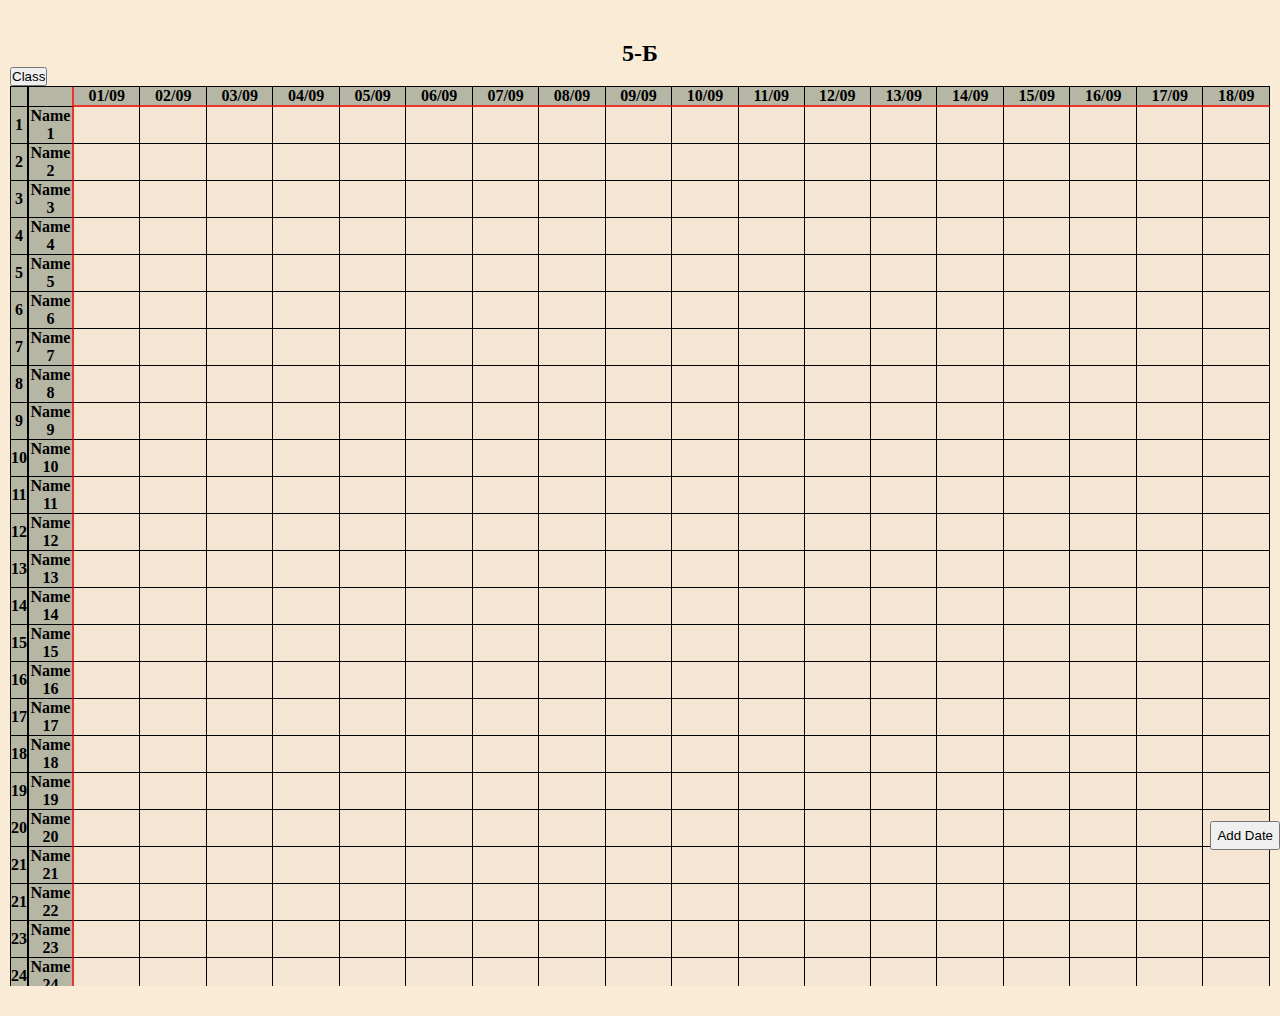
==== 5b.html @ a5d61a99 "Basis ver.01 - different page" ====
<!DOCTYPE html>
<html lang="en">

<head>
  <meta charset="UTF-8">
  <meta name="viewport" content="width=device-width, initial-scale=1.0">
  <title>Workbook</title>
  <link rel="stylesheet" href="css/style.css">
</head>

<body>
  <h2>5-Б</h2>
  <button type="button" onclick="myFunction()">Class</button>
  <div id="hide" class="box">
    <a href="index.html">5-А</a>
    <a href="5b.html">5-Б</a>
    <a href="5v.html">5-В</a>
    <a href="5g.html">5-Г</a>
    <button type="button" onclick="myFunctionhide()"></button>
  </div>

  <main class="main">
    <table class="main__table">
      <tr>
        <th class="number-order"></th>
        <th class="name-surname"></th>
        <th class="date">01/09</th>
        <th class="date">02/09</th>
        <th class="date">03/09</th>
        <th class="date">04/09</th>
        <th class="date">05/09</th>
        <th class="date">06/09</th>
        <th class="date">07/09</th>
        <th class="date">08/09</th>
        <th class="date">09/09</th>
        <th class="date">10/09</th>
        <th class="date">11/09</th>
        <th class="date">12/09</th>
        <th class="date">13/09</th>
        <th class="date">14/09</th>
        <th class="date">15/09</th>
        <th class="date">16/09</th>
        <th class="date">17/09</th>
        <th class="date">18/09</th>
      </tr>
      <tr>
        <th class="number-order">1</th>
        <th class="name-surname">Name 1</th>
        <td><input class="grading" type="text"></td>
        <td><input class="grading" type="text"></td>
        <td><input class="grading" type="text"></td>
        <td><input class="grading" type="text"></td>
        <td><input class="grading" type="text"></td>
        <td><input class="grading" type="text"></td>
        <td><input class="grading" type="text"></td>
        <td><input class="grading" type="text"></td>
        <td><input class="grading" type="text"></td>
        <td><input class="grading" type="text"></td>
        <td><input class="grading" type="text"></td>
        <td><input class="grading" type="text"></td>
        <td><input class="grading" type="text"></td>
        <td><input class="grading" type="text"></td>
        <td><input class="grading" type="text"></td>
        <td><input class="grading" type="text"></td>
        <td><input class="grading" type="text"></td>
        <td><input class="grading" type="text"></td>
      </tr>
      <tr>
        <th class="number-order">2</th>
        <th class="name-surname">Name 2</th>
        <td><input class="grading" type="text"></td>
        <td><input class="grading" type="text"></td>
        <td><input class="grading" type="text"></td>
        <td><input class="grading" type="text"></td>
        <td><input class="grading" type="text"></td>
        <td><input class="grading" type="text"></td>
        <td><input class="grading" type="text"></td>
        <td><input class="grading" type="text"></td>
        <td><input class="grading" type="text"></td>
        <td><input class="grading" type="text"></td>
        <td><input class="grading" type="text"></td>
        <td><input class="grading" type="text"></td>
        <td><input class="grading" type="text"></td>
        <td><input class="grading" type="text"></td>
        <td><input class="grading" type="text"></td>
        <td><input class="grading" type="text"></td>
        <td><input class="grading" type="text"></td>
        <td><input class="grading" type="text"></td>
      </tr>
      <tr>
        <th class="number-order">3</th>
        <th class="name-surname">Name 3</th>
        <td><input class="grading" type="text"></td>
        <td><input class="grading" type="text"></td>
        <td><input class="grading" type="text"></td>
        <td><input class="grading" type="text"></td>
        <td><input class="grading" type="text"></td>
        <td><input class="grading" type="text"></td>
        <td><input class="grading" type="text"></td>
        <td><input class="grading" type="text"></td>
        <td><input class="grading" type="text"></td>
        <td><input class="grading" type="text"></td>
        <td><input class="grading" type="text"></td>
        <td><input class="grading" type="text"></td>
        <td><input class="grading" type="text"></td>
        <td><input class="grading" type="text"></td>
        <td><input class="grading" type="text"></td>
        <td><input class="grading" type="text"></td>
        <td><input class="grading" type="text"></td>
        <td><input class="grading" type="text"></td>
      </tr>
      <tr>
        <th class="number-order">4</th>
        <th class="name-surname">Name 4</th>
        <td><input class="grading" type="text"></td>
        <td><input class="grading" type="text"></td>
        <td><input class="grading" type="text"></td>
        <td><input class="grading" type="text"></td>
        <td><input class="grading" type="text"></td>
        <td><input class="grading" type="text"></td>
        <td><input class="grading" type="text"></td>
        <td><input class="grading" type="text"></td>
        <td><input class="grading" type="text"></td>
        <td><input class="grading" type="text"></td>
        <td><input class="grading" type="text"></td>
        <td><input class="grading" type="text"></td>
        <td><input class="grading" type="text"></td>
        <td><input class="grading" type="text"></td>
        <td><input class="grading" type="text"></td>
        <td><input class="grading" type="text"></td>
        <td><input class="grading" type="text"></td>
        <td><input class="grading" type="text"></td>
      </tr>
      <tr>
        <th class="number-order">5</th>
        <th class="name-surname">Name 5</th>
        <td><input class="grading" type="text"></td>
        <td><input class="grading" type="text"></td>
        <td><input class="grading" type="text"></td>
        <td><input class="grading" type="text"></td>
        <td><input class="grading" type="text"></td>
        <td><input class="grading" type="text"></td>
        <td><input class="grading" type="text"></td>
        <td><input class="grading" type="text"></td>
        <td><input class="grading" type="text"></td>
        <td><input class="grading" type="text"></td>
        <td><input class="grading" type="text"></td>
        <td><input class="grading" type="text"></td>
        <td><input class="grading" type="text"></td>
        <td><input class="grading" type="text"></td>
        <td><input class="grading" type="text"></td>
        <td><input class="grading" type="text"></td>
        <td><input class="grading" type="text"></td>
        <td><input class="grading" type="text"></td>
      </tr>
      <tr>
        <th class="number-order">6</th>
        <th class="name-surname">Name 6</th>
        <td><input class="grading" type="text"></td>
        <td><input class="grading" type="text"></td>
        <td><input class="grading" type="text"></td>
        <td><input class="grading" type="text"></td>
        <td><input class="grading" type="text"></td>
        <td><input class="grading" type="text"></td>
        <td><input class="grading" type="text"></td>
        <td><input class="grading" type="text"></td>
        <td><input class="grading" type="text"></td>
        <td><input class="grading" type="text"></td>
        <td><input class="grading" type="text"></td>
        <td><input class="grading" type="text"></td>
        <td><input class="grading" type="text"></td>
        <td><input class="grading" type="text"></td>
        <td><input class="grading" type="text"></td>
        <td><input class="grading" type="text"></td>
        <td><input class="grading" type="text"></td>
        <td><input class="grading" type="text"></td>
      </tr>
      <tr>
        <th class="number-order">7</th>
        <th class="name-surname">Name 7</th>
        <td><input class="grading" type="text"></td>
        <td><input class="grading" type="text"></td>
        <td><input class="grading" type="text"></td>
        <td><input class="grading" type="text"></td>
        <td><input class="grading" type="text"></td>
        <td><input class="grading" type="text"></td>
        <td><input class="grading" type="text"></td>
        <td><input class="grading" type="text"></td>
        <td><input class="grading" type="text"></td>
        <td><input class="grading" type="text"></td>
        <td><input class="grading" type="text"></td>
        <td><input class="grading" type="text"></td>
        <td><input class="grading" type="text"></td>
        <td><input class="grading" type="text"></td>
        <td><input class="grading" type="text"></td>
        <td><input class="grading" type="text"></td>
        <td><input class="grading" type="text"></td>
        <td><input class="grading" type="text"></td>
      </tr>
      <tr>
        <th class="number-order">8</th>
        <th class="name-surname">Name 8</th>
        <td><input class="grading" type="text"></td>
        <td><input class="grading" type="text"></td>
        <td><input class="grading" type="text"></td>
        <td><input class="grading" type="text"></td>
        <td><input class="grading" type="text"></td>
        <td><input class="grading" type="text"></td>
        <td><input class="grading" type="text"></td>
        <td><input class="grading" type="text"></td>
        <td><input class="grading" type="text"></td>
        <td><input class="grading" type="text"></td>
        <td><input class="grading" type="text"></td>
        <td><input class="grading" type="text"></td>
        <td><input class="grading" type="text"></td>
        <td><input class="grading" type="text"></td>
        <td><input class="grading" type="text"></td>
        <td><input class="grading" type="text"></td>
        <td><input class="grading" type="text"></td>
        <td><input class="grading" type="text"></td>
      </tr>
      <tr>
        <th class="number-order">9</th>
        <th class="name-surname">Name 9</th>
        <td><input class="grading" type="text"></td>
        <td><input class="grading" type="text"></td>
        <td><input class="grading" type="text"></td>
        <td><input class="grading" type="text"></td>
        <td><input class="grading" type="text"></td>
        <td><input class="grading" type="text"></td>
        <td><input class="grading" type="text"></td>
        <td><input class="grading" type="text"></td>
        <td><input class="grading" type="text"></td>
        <td><input class="grading" type="text"></td>
        <td><input class="grading" type="text"></td>
        <td><input class="grading" type="text"></td>
        <td><input class="grading" type="text"></td>
        <td><input class="grading" type="text"></td>
        <td><input class="grading" type="text"></td>
        <td><input class="grading" type="text"></td>
        <td><input class="grading" type="text"></td>
        <td><input class="grading" type="text"></td>
      </tr>
      <tr>
        <th class="number-order">10</th>
        <th class="name-surname">Name 10</th>
        <td><input class="grading" type="text"></td>
        <td><input class="grading" type="text"></td>
        <td><input class="grading" type="text"></td>
        <td><input class="grading" type="text"></td>
        <td><input class="grading" type="text"></td>
        <td><input class="grading" type="text"></td>
        <td><input class="grading" type="text"></td>
        <td><input class="grading" type="text"></td>
        <td><input class="grading" type="text"></td>
        <td><input class="grading" type="text"></td>
        <td><input class="grading" type="text"></td>
        <td><input class="grading" type="text"></td>
        <td><input class="grading" type="text"></td>
        <td><input class="grading" type="text"></td>
        <td><input class="grading" type="text"></td>
        <td><input class="grading" type="text"></td>
        <td><input class="grading" type="text"></td>
        <td><input class="grading" type="text"></td>
      </tr>
      <tr>
        <th class="number-order">11</th>
        <th class="name-surname">Name 11</th>
        <td><input class="grading" type="text"></td>
        <td><input class="grading" type="text"></td>
        <td><input class="grading" type="text"></td>
        <td><input class="grading" type="text"></td>
        <td><input class="grading" type="text"></td>
        <td><input class="grading" type="text"></td>
        <td><input class="grading" type="text"></td>
        <td><input class="grading" type="text"></td>
        <td><input class="grading" type="text"></td>
        <td><input class="grading" type="text"></td>
        <td><input class="grading" type="text"></td>
        <td><input class="grading" type="text"></td>
        <td><input class="grading" type="text"></td>
        <td><input class="grading" type="text"></td>
        <td><input class="grading" type="text"></td>
        <td><input class="grading" type="text"></td>
        <td><input class="grading" type="text"></td>
        <td><input class="grading" type="text"></td>
      </tr>
      <tr>
        <th class="number-order">12</th>
        <th class="name-surname">Name 12</th>
        <td><input class="grading" type="text"></td>
        <td><input class="grading" type="text"></td>
        <td><input class="grading" type="text"></td>
        <td><input class="grading" type="text"></td>
        <td><input class="grading" type="text"></td>
        <td><input class="grading" type="text"></td>
        <td><input class="grading" type="text"></td>
        <td><input class="grading" type="text"></td>
        <td><input class="grading" type="text"></td>
        <td><input class="grading" type="text"></td>
        <td><input class="grading" type="text"></td>
        <td><input class="grading" type="text"></td>
        <td><input class="grading" type="text"></td>
        <td><input class="grading" type="text"></td>
        <td><input class="grading" type="text"></td>
        <td><input class="grading" type="text"></td>
        <td><input class="grading" type="text"></td>
        <td><input class="grading" type="text"></td>
      </tr>
      <tr>
        <th class="number-order">13</th>
        <th class="name-surname">Name 13</th>
        <td><input class="grading" type="text"></td>
        <td><input class="grading" type="text"></td>
        <td><input class="grading" type="text"></td>
        <td><input class="grading" type="text"></td>
        <td><input class="grading" type="text"></td>
        <td><input class="grading" type="text"></td>
        <td><input class="grading" type="text"></td>
        <td><input class="grading" type="text"></td>
        <td><input class="grading" type="text"></td>
        <td><input class="grading" type="text"></td>
        <td><input class="grading" type="text"></td>
        <td><input class="grading" type="text"></td>
        <td><input class="grading" type="text"></td>
        <td><input class="grading" type="text"></td>
        <td><input class="grading" type="text"></td>
        <td><input class="grading" type="text"></td>
        <td><input class="grading" type="text"></td>
        <td><input class="grading" type="text"></td>
      </tr>
      <tr>
        <th class="number-order">14</th>
        <th class="name-surname">Name 14</th>
        <td><input class="grading" type="text"></td>
        <td><input class="grading" type="text"></td>
        <td><input class="grading" type="text"></td>
        <td><input class="grading" type="text"></td>
        <td><input class="grading" type="text"></td>
        <td><input class="grading" type="text"></td>
        <td><input class="grading" type="text"></td>
        <td><input class="grading" type="text"></td>
        <td><input class="grading" type="text"></td>
        <td><input class="grading" type="text"></td>
        <td><input class="grading" type="text"></td>
        <td><input class="grading" type="text"></td>
        <td><input class="grading" type="text"></td>
        <td><input class="grading" type="text"></td>
        <td><input class="grading" type="text"></td>
        <td><input class="grading" type="text"></td>
        <td><input class="grading" type="text"></td>
        <td><input class="grading" type="text"></td>
      </tr>
      <tr>
        <th class="number-order">15</th>
        <th class="name-surname">Name 15</th>
        <td><input class="grading" type="text"></td>
        <td><input class="grading" type="text"></td>
        <td><input class="grading" type="text"></td>
        <td><input class="grading" type="text"></td>
        <td><input class="grading" type="text"></td>
        <td><input class="grading" type="text"></td>
        <td><input class="grading" type="text"></td>
        <td><input class="grading" type="text"></td>
        <td><input class="grading" type="text"></td>
        <td><input class="grading" type="text"></td>
        <td><input class="grading" type="text"></td>
        <td><input class="grading" type="text"></td>
        <td><input class="grading" type="text"></td>
        <td><input class="grading" type="text"></td>
        <td><input class="grading" type="text"></td>
        <td><input class="grading" type="text"></td>
        <td><input class="grading" type="text"></td>
        <td><input class="grading" type="text"></td>
      </tr>
      <tr>
        <th class="number-order">16</th>
        <th class="name-surname">Name 16</th>
        <td><input class="grading" type="text"></td>
        <td><input class="grading" type="text"></td>
        <td><input class="grading" type="text"></td>
        <td><input class="grading" type="text"></td>
        <td><input class="grading" type="text"></td>
        <td><input class="grading" type="text"></td>
        <td><input class="grading" type="text"></td>
        <td><input class="grading" type="text"></td>
        <td><input class="grading" type="text"></td>
        <td><input class="grading" type="text"></td>
        <td><input class="grading" type="text"></td>
        <td><input class="grading" type="text"></td>
        <td><input class="grading" type="text"></td>
        <td><input class="grading" type="text"></td>
        <td><input class="grading" type="text"></td>
        <td><input class="grading" type="text"></td>
        <td><input class="grading" type="text"></td>
        <td><input class="grading" type="text"></td>
      </tr>
      <tr>
        <th class="number-order">17</th>
        <th class="name-surname">Name 17</th>
        <td><input class="grading" type="text"></td>
        <td><input class="grading" type="text"></td>
        <td><input class="grading" type="text"></td>
        <td><input class="grading" type="text"></td>
        <td><input class="grading" type="text"></td>
        <td><input class="grading" type="text"></td>
        <td><input class="grading" type="text"></td>
        <td><input class="grading" type="text"></td>
        <td><input class="grading" type="text"></td>
        <td><input class="grading" type="text"></td>
        <td><input class="grading" type="text"></td>
        <td><input class="grading" type="text"></td>
        <td><input class="grading" type="text"></td>
        <td><input class="grading" type="text"></td>
        <td><input class="grading" type="text"></td>
        <td><input class="grading" type="text"></td>
        <td><input class="grading" type="text"></td>
        <td><input class="grading" type="text"></td>
      </tr>
      <tr>
        <th class="number-order">18</th>
        <th class="name-surname">Name 18</th>
        <td><input class="grading" type="text"></td>
        <td><input class="grading" type="text"></td>
        <td><input class="grading" type="text"></td>
        <td><input class="grading" type="text"></td>
        <td><input class="grading" type="text"></td>
        <td><input class="grading" type="text"></td>
        <td><input class="grading" type="text"></td>
        <td><input class="grading" type="text"></td>
        <td><input class="grading" type="text"></td>
        <td><input class="grading" type="text"></td>
        <td><input class="grading" type="text"></td>
        <td><input class="grading" type="text"></td>
        <td><input class="grading" type="text"></td>
        <td><input class="grading" type="text"></td>
        <td><input class="grading" type="text"></td>
        <td><input class="grading" type="text"></td>
        <td><input class="grading" type="text"></td>
        <td><input class="grading" type="text"></td>
      </tr>
      <tr>
        <th class="number-order">19</th>
        <th class="name-surname">Name 19</th>
        <td><input class="grading" type="text"></td>
        <td><input class="grading" type="text"></td>
        <td><input class="grading" type="text"></td>
        <td><input class="grading" type="text"></td>
        <td><input class="grading" type="text"></td>
        <td><input class="grading" type="text"></td>
        <td><input class="grading" type="text"></td>
        <td><input class="grading" type="text"></td>
        <td><input class="grading" type="text"></td>
        <td><input class="grading" type="text"></td>
        <td><input class="grading" type="text"></td>
        <td><input class="grading" type="text"></td>
        <td><input class="grading" type="text"></td>
        <td><input class="grading" type="text"></td>
        <td><input class="grading" type="text"></td>
        <td><input class="grading" type="text"></td>
        <td><input class="grading" type="text"></td>
        <td><input class="grading" type="text"></td>
      </tr>
      <tr>
        <th class="number-order">20</th>
        <th class="name-surname">Name 20</th>
        <td><input class="grading" type="text"></td>
        <td><input class="grading" type="text"></td>
        <td><input class="grading" type="text"></td>
        <td><input class="grading" type="text"></td>
        <td><input class="grading" type="text"></td>
        <td><input class="grading" type="text"></td>
        <td><input class="grading" type="text"></td>
        <td><input class="grading" type="text"></td>
        <td><input class="grading" type="text"></td>
        <td><input class="grading" type="text"></td>
        <td><input class="grading" type="text"></td>
        <td><input class="grading" type="text"></td>
        <td><input class="grading" type="text"></td>
        <td><input class="grading" type="text"></td>
        <td><input class="grading" type="text"></td>
        <td><input class="grading" type="text"></td>
        <td><input class="grading" type="text"></td>
        <td><input class="grading" type="text"></td>
      </tr>
      <tr>
        <th class="number-order">21</th>
        <th class="name-surname">Name 21</th>
        <td><input class="grading" type="text"></td>
        <td><input class="grading" type="text"></td>
        <td><input class="grading" type="text"></td>
        <td><input class="grading" type="text"></td>
        <td><input class="grading" type="text"></td>
        <td><input class="grading" type="text"></td>
        <td><input class="grading" type="text"></td>
        <td><input class="grading" type="text"></td>
        <td><input class="grading" type="text"></td>
        <td><input class="grading" type="text"></td>
        <td><input class="grading" type="text"></td>
        <td><input class="grading" type="text"></td>
        <td><input class="grading" type="text"></td>
        <td><input class="grading" type="text"></td>
        <td><input class="grading" type="text"></td>
        <td><input class="grading" type="text"></td>
        <td><input class="grading" type="text"></td>
        <td><input class="grading" type="text"></td>
      </tr>
      <tr>
        <th class="number-order">21</th>
        <th class="name-surname">Name 22</th>
        <td><input class="grading" type="text"></td>
        <td><input class="grading" type="text"></td>
        <td><input class="grading" type="text"></td>
        <td><input class="grading" type="text"></td>
        <td><input class="grading" type="text"></td>
        <td><input class="grading" type="text"></td>
        <td><input class="grading" type="text"></td>
        <td><input class="grading" type="text"></td>
        <td><input class="grading" type="text"></td>
        <td><input class="grading" type="text"></td>
        <td><input class="grading" type="text"></td>
        <td><input class="grading" type="text"></td>
        <td><input class="grading" type="text"></td>
        <td><input class="grading" type="text"></td>
        <td><input class="grading" type="text"></td>
        <td><input class="grading" type="text"></td>
        <td><input class="grading" type="text"></td>
        <td><input class="grading" type="text"></td>
      </tr>
      <tr>
        <th class="number-order">23</th>
        <th class="name-surname">Name 23</th>
        <td><input class="grading" type="text"></td>
        <td><input class="grading" type="text"></td>
        <td><input class="grading" type="text"></td>
        <td><input class="grading" type="text"></td>
        <td><input class="grading" type="text"></td>
        <td><input class="grading" type="text"></td>
        <td><input class="grading" type="text"></td>
        <td><input class="grading" type="text"></td>
        <td><input class="grading" type="text"></td>
        <td><input class="grading" type="text"></td>
        <td><input class="grading" type="text"></td>
        <td><input class="grading" type="text"></td>
        <td><input class="grading" type="text"></td>
        <td><input class="grading" type="text"></td>
        <td><input class="grading" type="text"></td>
        <td><input class="grading" type="text"></td>
        <td><input class="grading" type="text"></td>
        <td><input class="grading" type="text"></td>
      </tr>
      <tr>
        <th class="number-order">24</th>
        <th class="name-surname">Name 24</th>
        <td><input class="grading" type="text"></td>
        <td><input class="grading" type="text"></td>
        <td><input class="grading" type="text"></td>
        <td><input class="grading" type="text"></td>
        <td><input class="grading" type="text"></td>
        <td><input class="grading" type="text"></td>
        <td><input class="grading" type="text"></td>
        <td><input class="grading" type="text"></td>
        <td><input class="grading" type="text"></td>
        <td><input class="grading" type="text"></td>
        <td><input class="grading" type="text"></td>
        <td><input class="grading" type="text"></td>
        <td><input class="grading" type="text"></td>
        <td><input class="grading" type="text"></td>
        <td><input class="grading" type="text"></td>
        <td><input class="grading" type="text"></td>
        <td><input class="grading" type="text"></td>
        <td><input class="grading" type="text"></td>
      </tr>
      <tr>
        <th class="number-order">25</th>
        <th class="name-surname">Name 25</th>
        <td><input class="grading" type="text"></td>
        <td><input class="grading" type="text"></td>
        <td><input class="grading" type="text"></td>
        <td><input class="grading" type="text"></td>
        <td><input class="grading" type="text"></td>
        <td><input class="grading" type="text"></td>
        <td><input class="grading" type="text"></td>
        <td><input class="grading" type="text"></td>
        <td><input class="grading" type="text"></td>
        <td><input class="grading" type="text"></td>
        <td><input class="grading" type="text"></td>
        <td><input class="grading" type="text"></td>
        <td><input class="grading" type="text"></td>
        <td><input class="grading" type="text"></td>
        <td><input class="grading" type="text"></td>
        <td><input class="grading" type="text"></td>
        <td><input class="grading" type="text"></td>
        <td><input class="grading" type="text"></td>
      </tr>
      <tr>
        <th class="number-order">26</th>
        <th class="name-surname">Name 26</th>
        <td><input class="grading" type="text"></td>
        <td><input class="grading" type="text"></td>
        <td><input class="grading" type="text"></td>
        <td><input class="grading" type="text"></td>
        <td><input class="grading" type="text"></td>
        <td><input class="grading" type="text"></td>
        <td><input class="grading" type="text"></td>
        <td><input class="grading" type="text"></td>
        <td><input class="grading" type="text"></td>
        <td><input class="grading" type="text"></td>
        <td><input class="grading" type="text"></td>
        <td><input class="grading" type="text"></td>
        <td><input class="grading" type="text"></td>
        <td><input class="grading" type="text"></td>
        <td><input class="grading" type="text"></td>
        <td><input class="grading" type="text"></td>
        <td><input class="grading" type="text"></td>
        <td><input class="grading" type="text"></td>
      </tr>
      <tr>
        <th class="number-order">27</th>
        <th class="name-surname">Name 27</th>
        <td><input class="grading" type="text"></td>
        <td><input class="grading" type="text"></td>
        <td><input class="grading" type="text"></td>
        <td><input class="grading" type="text"></td>
        <td><input class="grading" type="text"></td>
        <td><input class="grading" type="text"></td>
        <td><input class="grading" type="text"></td>
        <td><input class="grading" type="text"></td>
        <td><input class="grading" type="text"></td>
        <td><input class="grading" type="text"></td>
        <td><input class="grading" type="text"></td>
        <td><input class="grading" type="text"></td>
        <td><input class="grading" type="text"></td>
        <td><input class="grading" type="text"></td>
        <td><input class="grading" type="text"></td>
        <td><input class="grading" type="text"></td>
        <td><input class="grading" type="text"></td>
        <td><input class="grading" type="text"></td>
      </tr>
      <tr>
        <th class="number-order">28</th>
        <th class="name-surname">Name 28</th>
        <td><input class="grading" type="text"></td>
        <td><input class="grading" type="text"></td>
        <td><input class="grading" type="text"></td>
        <td><input class="grading" type="text"></td>
        <td><input class="grading" type="text"></td>
        <td><input class="grading" type="text"></td>
        <td><input class="grading" type="text"></td>
        <td><input class="grading" type="text"></td>
        <td><input class="grading" type="text"></td>
        <td><input class="grading" type="text"></td>
        <td><input class="grading" type="text"></td>
        <td><input class="grading" type="text"></td>
        <td><input class="grading" type="text"></td>
        <td><input class="grading" type="text"></td>
        <td><input class="grading" type="text"></td>
        <td><input class="grading" type="text"></td>
        <td><input class="grading" type="text"></td>
        <td><input class="grading" type="text"></td>
      </tr>
      <tr>
        <th class="number-order">29</th>
        <th class="name-surname">Name 29</th>
        <td><input class="grading" type="text"></td>
        <td><input class="grading" type="text"></td>
        <td><input class="grading" type="text"></td>
        <td><input class="grading" type="text"></td>
        <td><input class="grading" type="text"></td>
        <td><input class="grading" type="text"></td>
        <td><input class="grading" type="text"></td>
        <td><input class="grading" type="text"></td>
        <td><input class="grading" type="text"></td>
        <td><input class="grading" type="text"></td>
        <td><input class="grading" type="text"></td>
        <td><input class="grading" type="text"></td>
        <td><input class="grading" type="text"></td>
        <td><input class="grading" type="text"></td>
        <td><input class="grading" type="text"></td>
        <td><input class="grading" type="text"></td>
        <td><input class="grading" type="text"></td>
        <td><input class="grading" type="text"></td>
      </tr>
      <tr>
        <th class="number-order">30</th>
        <th class="name-surname">Name 30</th>
        <td><input class="grading" type="text"></td>
        <td><input class="grading" type="text"></td>
        <td><input class="grading" type="text"></td>
        <td><input class="grading" type="text"></td>
        <td><input class="grading" type="text"></td>
        <td><input class="grading" type="text"></td>
        <td><input class="grading" type="text"></td>
        <td><input class="grading" type="text"></td>
        <td><input class="grading" type="text"></td>
        <td><input class="grading" type="text"></td>
        <td><input class="grading" type="text"></td>
        <td><input class="grading" type="text"></td>
        <td><input class="grading" type="text"></td>
        <td><input class="grading" type="text"></td>
        <td><input class="grading" type="text"></td>
        <td><input class="grading" type="text"></td>
        <td><input class="grading" type="text"></td>
        <td><input class="grading" type="text"></td>
      </tr>
    </table>
    <button id="addDateBtn">Add Date</button>
  </main>
  <script src="script.js"></script>



</body>

</html>
---- css/style.css ----
* {
  padding: 0;
  margin: 0;
  box-sizing: border-box;
  /* Задає позицію маркерів списку */
  

  /* Прибирає стилі посилань */
  /* Прибирає стилі списків */
  list-style-type: none;
  
}  
a:link {
  text-decoration: none;
  color: inherit;
}

/* ! Different border colors 
.ad-container {
  width: 75%;
  position: relative;
}
.ad-text {
  border: 10px solid rgb(0, 172, 43);
 text-align: center;
 
  padding: 20px 30px;
  border-radius: 10px;
}
.top-border {
  width: 50%;
  position: absolute;
  top: 0;
  right: 0;
  border: 5px solid red;
  border-width: 5px 1px;
  border-top-right-radius: 10px;
}
.bottom-border {
  width: 50%;
  position: absolute;
  bottom: 0;
  left: 0;
  border: 5px solid red;
  border-width: 5px 1px;
  border-bottom-left-radius: 10px;
}
*/


/* ! Responsive Table 
main {
  background-color: rgba(127, 255, 212, 0.336);
  min-height: 100vh;
  padding: 30px;
}
.page-title {
  margin-bottom: 30px;
  text-align: center;
}
.page__container {
  overflow-x: auto;
}
.page__table {
  border-collapse: separate;
  border-spacing: 0;
  table-layout: fixed;
  width: 100%;
  border: 1px solid #000;
  border-bottom: 0;
  border-left: 0;
  border-right: 0;
}
.page__table tr:first-child td {
  padding: 15px 0;
  font-weight: 700;
}
th, td {
  border: 1px solid black;
  border-top: 0;
  border-left: 0;
  padding: 5px 0;
}
th {
  border-left: 1px solid #000;
  border-right: 2px solid red;
}

th {
  width: 200px;
  position: sticky;
  left: 0;
  background-color: rgb(174, 206, 149);
}
td {
  width: 50px;
  text-align: center;
  padding: 2px 0;
}

@media (max-width: 1764.98px) {
  .page__table {
  
  }
  th {
    width: 160px;
  }
  td {
    width: 35px;
    padding: 2px 0;
  }
  .page__table tr:first-child td {
    break-after: column;
    -webkit-break-after: column;
  }
}
@media (max-width: 1279.98px) {
  .page__table {
  
  }
  th {
    width: 160px;
  }
  .page__table tr:first-child td {
    padding: 10px 0;
    font-weight: 700;
  }
  .page__table tr:first-child td {
    break-after: column;
    -webkit-break-after: column;
  }
}

input {
  width: 100%;
  background-color: inherit;
  border: none;
  text-align: center;
  font-size: inherit;
}
*/

body {
  min-height: 100%;
  background-color: antiquewhite;
  overflow: hidden;
  padding: 30px 10px;
}

main {
  height: 100vh;
  overflow: auto;
 
  
  background-color: #9999990e;
  padding-bottom: 50px;
}


.box {
  width: 100%;
  background-color: antiquewhite;
  text-align: center;
  position: absolute;
  top: 0;
  left: 0;
  z-index: 20;
  border: 1px solid #000;
  display: none;
  opacity: 0.9;
}
a {
  display: block;
  padding: 10px;
  color: #f00808;
  font-weight: 700;
 
}
.box button {
  position: absolute;
  top: 10px;
  left: 10px;
  background-color: #f00808;
  width: 20px;
  height: 20px;
  border-radius: 50%;
}






#class-name {
  border: none;
  background-color: inherit;
  display: block;
  margin: 0 auto;
  font-size: 24px;
  font-weight: 700;
  outline: none;
}
#class-name option:focus {
  background-color: #f00808;
}
option:active {
  background-color: #f00808;
  color: rebeccapurple;

}
option:focus {
  background-color: #f00808;
  color: rebeccapurple;
}


table {
  border-top: 1px solid #000;

  border-left: 1px solid #000;
  
  table-layout: fixed;
  border-spacing: 0;
 
}
th, td {
  
}
th {
 
  border-right: 1px solid #000;
  border-bottom: 1px solid #000;

  
  background-color: rgb(182, 182, 165);
  
}
td {
  border-right: 1px solid #000;
  border-bottom: 1px solid #000;
}
/* Date */
.date {
  position: sticky;
  top: 0;
  z-index: 5;
  border-bottom: 2px solid #ff0303bb;
}
/* Number of Order */
.number-order {
  
 
}
/* Name and Surname */
.name-surname {
  position: sticky;
  left: 0;
  z-index: 10;
 
  border-left: 1px solid black;
  border-right: 2px solid #ff0303bb;
}


.grading {
  width: 100%;
  height: 30px;
  background-color: inherit;
  text-align: center;
  
  border: none;
  font-size: 18px;

}

.grading:focus {
  outline: none;
  border-bottom: 2px solid #f00808;
  border-radius: 5px;
  
}



#addDateBtn {
  position: absolute;
  bottom: 50px;
  right: 0;
  z-index: 50;
  padding: 5px;
}
th {
  position: relative;
}

.delete-icon {
  position: absolute;
  top: 0;
  left: 0;
  width: 6px;
  height: 6px;
 
  color: white;
  text-align: center;
  font-size: 12px;
  line-height: 16px;
  cursor: pointer;
}


h2 {
  padding-top: 10px;
  text-align: center;
 }
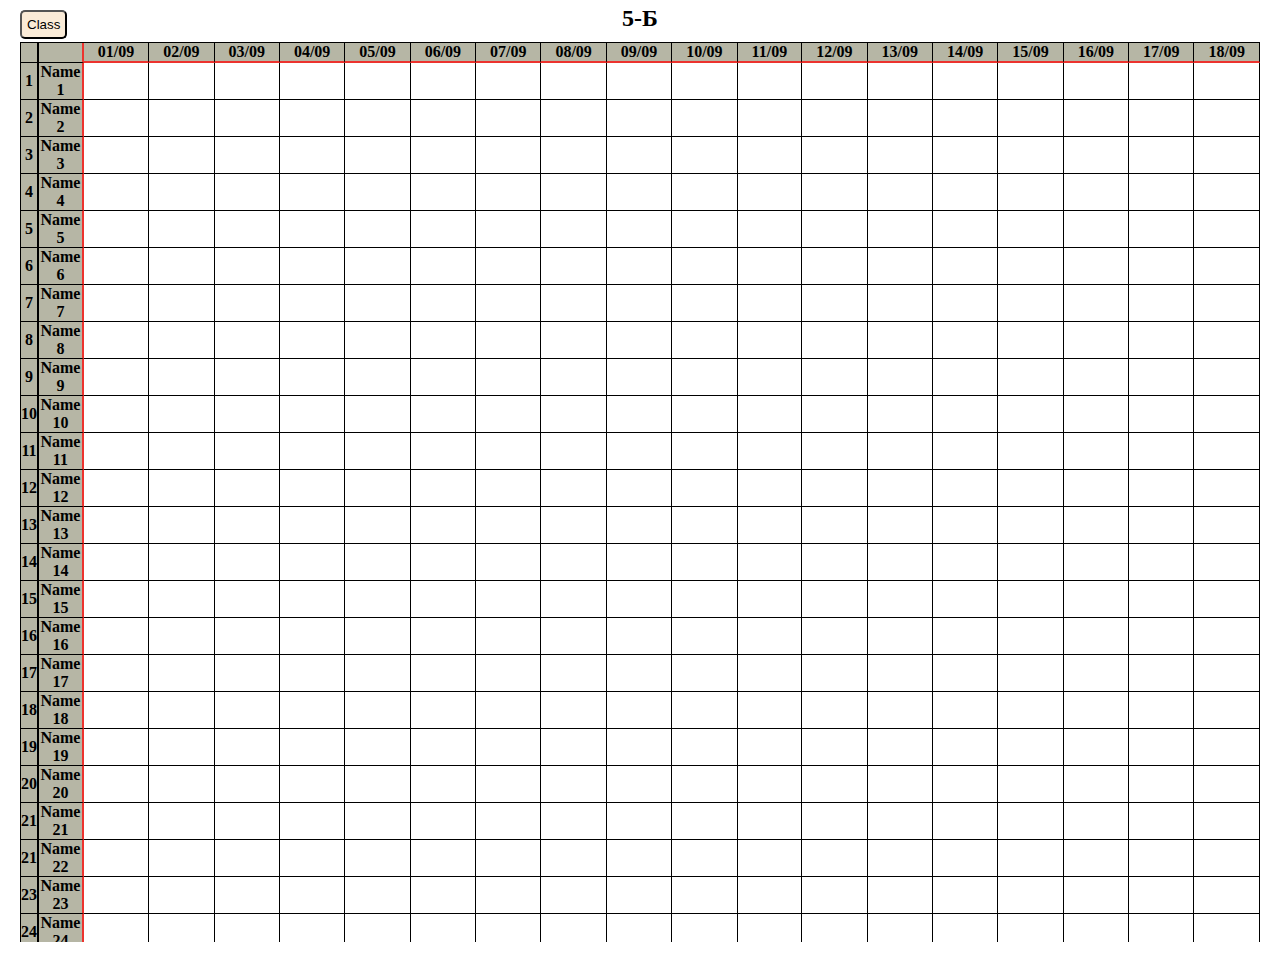
==== commit 16c42d9e: "Basis ver.02 Additional pages" ====
--- a/5b.html
+++ b/5b.html
@@ -9,707 +9,712 @@
 </head>
 
 <body>
-  <h2>5-Б</h2>
-  <button type="button" onclick="myFunction()">Class</button>
-  <div id="hide" class="box">
-    <a href="index.html">5-А</a>
-    <a href="5b.html">5-Б</a>
-    <a href="5v.html">5-В</a>
-    <a href="5g.html">5-Г</a>
-    <button type="button" onclick="myFunctionhide()"></button>
+  <div class="wrapper">
+    <section class="workbook">
+      <div class="workbook__container">
+        <div class="workbook__top">
+          <h2>5-Б</h2>
+
+          <button id="button" type="button" onclick="myFunction()">Class</button>
+          <div id="hide" class="box">
+            <a href="index.html">5-А</a>
+            <a href="5b.html">5-Б</a>
+            <a href="5v.html">5-В</a>
+            <a href="5g.html">5-Г</a>
+            <button type="button" onclick="myFunctionhide()"></button>
+          </div>
+        </div>
+        <div class="workbook-container__table">
+          <table class="table">
+            <tr>
+              <th class="number-order"></th>
+              <th class="name-surname"></th>
+              <th class="date">01/09</th>
+              <th class="date">02/09</th>
+              <th class="date">03/09</th>
+              <th class="date">04/09</th>
+              <th class="date">05/09</th>
+              <th class="date">06/09</th>
+              <th class="date">07/09</th>
+              <th class="date">08/09</th>
+              <th class="date">09/09</th>
+              <th class="date">10/09</th>
+              <th class="date">11/09</th>
+              <th class="date">12/09</th>
+              <th class="date">13/09</th>
+              <th class="date">14/09</th>
+              <th class="date">15/09</th>
+              <th class="date">16/09</th>
+              <th class="date">17/09</th>
+              <th class="date">18/09</th>
+            </tr>
+            <tr>
+              <th class="number-order">1</th>
+              <th class="name-surname">Name 1</th>
+              <td><input class="grading" type="text"></td>
+              <td><input class="grading" type="text"></td>
+              <td><input class="grading" type="text"></td>
+              <td><input class="grading" type="text"></td>
+              <td><input class="grading" type="text"></td>
+              <td><input class="grading" type="text"></td>
+              <td><input class="grading" type="text"></td>
+              <td><input class="grading" type="text"></td>
+              <td><input class="grading" type="text"></td>
+              <td><input class="grading" type="text"></td>
+              <td><input class="grading" type="text"></td>
+              <td><input class="grading" type="text"></td>
+              <td><input class="grading" type="text"></td>
+              <td><input class="grading" type="text"></td>
+              <td><input class="grading" type="text"></td>
+              <td><input class="grading" type="text"></td>
+              <td><input class="grading" type="text"></td>
+              <td><input class="grading" type="text"></td>
+            </tr>
+            <tr>
+              <th class="number-order">2</th>
+              <th class="name-surname">Name 2</th>
+              <td><input class="grading" type="text"></td>
+              <td><input class="grading" type="text"></td>
+              <td><input class="grading" type="text"></td>
+              <td><input class="grading" type="text"></td>
+              <td><input class="grading" type="text"></td>
+              <td><input class="grading" type="text"></td>
+              <td><input class="grading" type="text"></td>
+              <td><input class="grading" type="text"></td>
+              <td><input class="grading" type="text"></td>
+              <td><input class="grading" type="text"></td>
+              <td><input class="grading" type="text"></td>
+              <td><input class="grading" type="text"></td>
+              <td><input class="grading" type="text"></td>
+              <td><input class="grading" type="text"></td>
+              <td><input class="grading" type="text"></td>
+              <td><input class="grading" type="text"></td>
+              <td><input class="grading" type="text"></td>
+              <td><input class="grading" type="text"></td>
+            </tr>
+            <tr>
+              <th class="number-order">3</th>
+              <th class="name-surname">Name 3</th>
+              <td><input class="grading" type="text"></td>
+              <td><input class="grading" type="text"></td>
+              <td><input class="grading" type="text"></td>
+              <td><input class="grading" type="text"></td>
+              <td><input class="grading" type="text"></td>
+              <td><input class="grading" type="text"></td>
+              <td><input class="grading" type="text"></td>
+              <td><input class="grading" type="text"></td>
+              <td><input class="grading" type="text"></td>
+              <td><input class="grading" type="text"></td>
+              <td><input class="grading" type="text"></td>
+              <td><input class="grading" type="text"></td>
+              <td><input class="grading" type="text"></td>
+              <td><input class="grading" type="text"></td>
+              <td><input class="grading" type="text"></td>
+              <td><input class="grading" type="text"></td>
+              <td><input class="grading" type="text"></td>
+              <td><input class="grading" type="text"></td>
+            </tr>
+            <tr>
+              <th class="number-order">4</th>
+              <th class="name-surname">Name 4</th>
+              <td><input class="grading" type="text"></td>
+              <td><input class="grading" type="text"></td>
+              <td><input class="grading" type="text"></td>
+              <td><input class="grading" type="text"></td>
+              <td><input class="grading" type="text"></td>
+              <td><input class="grading" type="text"></td>
+              <td><input class="grading" type="text"></td>
+              <td><input class="grading" type="text"></td>
+              <td><input class="grading" type="text"></td>
+              <td><input class="grading" type="text"></td>
+              <td><input class="grading" type="text"></td>
+              <td><input class="grading" type="text"></td>
+              <td><input class="grading" type="text"></td>
+              <td><input class="grading" type="text"></td>
+              <td><input class="grading" type="text"></td>
+              <td><input class="grading" type="text"></td>
+              <td><input class="grading" type="text"></td>
+              <td><input class="grading" type="text"></td>
+            </tr>
+            <tr>
+              <th class="number-order">5</th>
+              <th class="name-surname">Name 5</th>
+              <td><input class="grading" type="text"></td>
+              <td><input class="grading" type="text"></td>
+              <td><input class="grading" type="text"></td>
+              <td><input class="grading" type="text"></td>
+              <td><input class="grading" type="text"></td>
+              <td><input class="grading" type="text"></td>
+              <td><input class="grading" type="text"></td>
+              <td><input class="grading" type="text"></td>
+              <td><input class="grading" type="text"></td>
+              <td><input class="grading" type="text"></td>
+              <td><input class="grading" type="text"></td>
+              <td><input class="grading" type="text"></td>
+              <td><input class="grading" type="text"></td>
+              <td><input class="grading" type="text"></td>
+              <td><input class="grading" type="text"></td>
+              <td><input class="grading" type="text"></td>
+              <td><input class="grading" type="text"></td>
+              <td><input class="grading" type="text"></td>
+            </tr>
+            <tr>
+              <th class="number-order">6</th>
+              <th class="name-surname">Name 6</th>
+              <td><input class="grading" type="text"></td>
+              <td><input class="grading" type="text"></td>
+              <td><input class="grading" type="text"></td>
+              <td><input class="grading" type="text"></td>
+              <td><input class="grading" type="text"></td>
+              <td><input class="grading" type="text"></td>
+              <td><input class="grading" type="text"></td>
+              <td><input class="grading" type="text"></td>
+              <td><input class="grading" type="text"></td>
+              <td><input class="grading" type="text"></td>
+              <td><input class="grading" type="text"></td>
+              <td><input class="grading" type="text"></td>
+              <td><input class="grading" type="text"></td>
+              <td><input class="grading" type="text"></td>
+              <td><input class="grading" type="text"></td>
+              <td><input class="grading" type="text"></td>
+              <td><input class="grading" type="text"></td>
+              <td><input class="grading" type="text"></td>
+            </tr>
+            <tr>
+              <th class="number-order">7</th>
+              <th class="name-surname">Name 7</th>
+              <td><input class="grading" type="text"></td>
+              <td><input class="grading" type="text"></td>
+              <td><input class="grading" type="text"></td>
+              <td><input class="grading" type="text"></td>
+              <td><input class="grading" type="text"></td>
+              <td><input class="grading" type="text"></td>
+              <td><input class="grading" type="text"></td>
+              <td><input class="grading" type="text"></td>
+              <td><input class="grading" type="text"></td>
+              <td><input class="grading" type="text"></td>
+              <td><input class="grading" type="text"></td>
+              <td><input class="grading" type="text"></td>
+              <td><input class="grading" type="text"></td>
+              <td><input class="grading" type="text"></td>
+              <td><input class="grading" type="text"></td>
+              <td><input class="grading" type="text"></td>
+              <td><input class="grading" type="text"></td>
+              <td><input class="grading" type="text"></td>
+            </tr>
+            <tr>
+              <th class="number-order">8</th>
+              <th class="name-surname">Name 8</th>
+              <td><input class="grading" type="text"></td>
+              <td><input class="grading" type="text"></td>
+              <td><input class="grading" type="text"></td>
+              <td><input class="grading" type="text"></td>
+              <td><input class="grading" type="text"></td>
+              <td><input class="grading" type="text"></td>
+              <td><input class="grading" type="text"></td>
+              <td><input class="grading" type="text"></td>
+              <td><input class="grading" type="text"></td>
+              <td><input class="grading" type="text"></td>
+              <td><input class="grading" type="text"></td>
+              <td><input class="grading" type="text"></td>
+              <td><input class="grading" type="text"></td>
+              <td><input class="grading" type="text"></td>
+              <td><input class="grading" type="text"></td>
+              <td><input class="grading" type="text"></td>
+              <td><input class="grading" type="text"></td>
+              <td><input class="grading" type="text"></td>
+            </tr>
+            <tr>
+              <th class="number-order">9</th>
+              <th class="name-surname">Name 9</th>
+              <td><input class="grading" type="text"></td>
+              <td><input class="grading" type="text"></td>
+              <td><input class="grading" type="text"></td>
+              <td><input class="grading" type="text"></td>
+              <td><input class="grading" type="text"></td>
+              <td><input class="grading" type="text"></td>
+              <td><input class="grading" type="text"></td>
+              <td><input class="grading" type="text"></td>
+              <td><input class="grading" type="text"></td>
+              <td><input class="grading" type="text"></td>
+              <td><input class="grading" type="text"></td>
+              <td><input class="grading" type="text"></td>
+              <td><input class="grading" type="text"></td>
+              <td><input class="grading" type="text"></td>
+              <td><input class="grading" type="text"></td>
+              <td><input class="grading" type="text"></td>
+              <td><input class="grading" type="text"></td>
+              <td><input class="grading" type="text"></td>
+            </tr>
+            <tr>
+              <th class="number-order">10</th>
+              <th class="name-surname">Name 10</th>
+              <td><input class="grading" type="text"></td>
+              <td><input class="grading" type="text"></td>
+              <td><input class="grading" type="text"></td>
+              <td><input class="grading" type="text"></td>
+              <td><input class="grading" type="text"></td>
+              <td><input class="grading" type="text"></td>
+              <td><input class="grading" type="text"></td>
+              <td><input class="grading" type="text"></td>
+              <td><input class="grading" type="text"></td>
+              <td><input class="grading" type="text"></td>
+              <td><input class="grading" type="text"></td>
+              <td><input class="grading" type="text"></td>
+              <td><input class="grading" type="text"></td>
+              <td><input class="grading" type="text"></td>
+              <td><input class="grading" type="text"></td>
+              <td><input class="grading" type="text"></td>
+              <td><input class="grading" type="text"></td>
+              <td><input class="grading" type="text"></td>
+            </tr>
+            <tr>
+              <th class="number-order">11</th>
+              <th class="name-surname">Name 11</th>
+              <td><input class="grading" type="text"></td>
+              <td><input class="grading" type="text"></td>
+              <td><input class="grading" type="text"></td>
+              <td><input class="grading" type="text"></td>
+              <td><input class="grading" type="text"></td>
+              <td><input class="grading" type="text"></td>
+              <td><input class="grading" type="text"></td>
+              <td><input class="grading" type="text"></td>
+              <td><input class="grading" type="text"></td>
+              <td><input class="grading" type="text"></td>
+              <td><input class="grading" type="text"></td>
+              <td><input class="grading" type="text"></td>
+              <td><input class="grading" type="text"></td>
+              <td><input class="grading" type="text"></td>
+              <td><input class="grading" type="text"></td>
+              <td><input class="grading" type="text"></td>
+              <td><input class="grading" type="text"></td>
+              <td><input class="grading" type="text"></td>
+            </tr>
+            <tr>
+              <th class="number-order">12</th>
+              <th class="name-surname">Name 12</th>
+              <td><input class="grading" type="text"></td>
+              <td><input class="grading" type="text"></td>
+              <td><input class="grading" type="text"></td>
+              <td><input class="grading" type="text"></td>
+              <td><input class="grading" type="text"></td>
+              <td><input class="grading" type="text"></td>
+              <td><input class="grading" type="text"></td>
+              <td><input class="grading" type="text"></td>
+              <td><input class="grading" type="text"></td>
+              <td><input class="grading" type="text"></td>
+              <td><input class="grading" type="text"></td>
+              <td><input class="grading" type="text"></td>
+              <td><input class="grading" type="text"></td>
+              <td><input class="grading" type="text"></td>
+              <td><input class="grading" type="text"></td>
+              <td><input class="grading" type="text"></td>
+              <td><input class="grading" type="text"></td>
+              <td><input class="grading" type="text"></td>
+            </tr>
+            <tr>
+              <th class="number-order">13</th>
+              <th class="name-surname">Name 13</th>
+              <td><input class="grading" type="text"></td>
+              <td><input class="grading" type="text"></td>
+              <td><input class="grading" type="text"></td>
+              <td><input class="grading" type="text"></td>
+              <td><input class="grading" type="text"></td>
+              <td><input class="grading" type="text"></td>
+              <td><input class="grading" type="text"></td>
+              <td><input class="grading" type="text"></td>
+              <td><input class="grading" type="text"></td>
+              <td><input class="grading" type="text"></td>
+              <td><input class="grading" type="text"></td>
+              <td><input class="grading" type="text"></td>
+              <td><input class="grading" type="text"></td>
+              <td><input class="grading" type="text"></td>
+              <td><input class="grading" type="text"></td>
+              <td><input class="grading" type="text"></td>
+              <td><input class="grading" type="text"></td>
+              <td><input class="grading" type="text"></td>
+            </tr>
+            <tr>
+              <th class="number-order">14</th>
+              <th class="name-surname">Name 14</th>
+              <td><input class="grading" type="text"></td>
+              <td><input class="grading" type="text"></td>
+              <td><input class="grading" type="text"></td>
+              <td><input class="grading" type="text"></td>
+              <td><input class="grading" type="text"></td>
+              <td><input class="grading" type="text"></td>
+              <td><input class="grading" type="text"></td>
+              <td><input class="grading" type="text"></td>
+              <td><input class="grading" type="text"></td>
+              <td><input class="grading" type="text"></td>
+              <td><input class="grading" type="text"></td>
+              <td><input class="grading" type="text"></td>
+              <td><input class="grading" type="text"></td>
+              <td><input class="grading" type="text"></td>
+              <td><input class="grading" type="text"></td>
+              <td><input class="grading" type="text"></td>
+              <td><input class="grading" type="text"></td>
+              <td><input class="grading" type="text"></td>
+            </tr>
+            <tr>
+              <th class="number-order">15</th>
+              <th class="name-surname">Name 15</th>
+              <td><input class="grading" type="text"></td>
+              <td><input class="grading" type="text"></td>
+              <td><input class="grading" type="text"></td>
+              <td><input class="grading" type="text"></td>
+              <td><input class="grading" type="text"></td>
+              <td><input class="grading" type="text"></td>
+              <td><input class="grading" type="text"></td>
+              <td><input class="grading" type="text"></td>
+              <td><input class="grading" type="text"></td>
+              <td><input class="grading" type="text"></td>
+              <td><input class="grading" type="text"></td>
+              <td><input class="grading" type="text"></td>
+              <td><input class="grading" type="text"></td>
+              <td><input class="grading" type="text"></td>
+              <td><input class="grading" type="text"></td>
+              <td><input class="grading" type="text"></td>
+              <td><input class="grading" type="text"></td>
+              <td><input class="grading" type="text"></td>
+            </tr>
+            <tr>
+              <th class="number-order">16</th>
+              <th class="name-surname">Name 16</th>
+              <td><input class="grading" type="text"></td>
+              <td><input class="grading" type="text"></td>
+              <td><input class="grading" type="text"></td>
+              <td><input class="grading" type="text"></td>
+              <td><input class="grading" type="text"></td>
+              <td><input class="grading" type="text"></td>
+              <td><input class="grading" type="text"></td>
+              <td><input class="grading" type="text"></td>
+              <td><input class="grading" type="text"></td>
+              <td><input class="grading" type="text"></td>
+              <td><input class="grading" type="text"></td>
+              <td><input class="grading" type="text"></td>
+              <td><input class="grading" type="text"></td>
+              <td><input class="grading" type="text"></td>
+              <td><input class="grading" type="text"></td>
+              <td><input class="grading" type="text"></td>
+              <td><input class="grading" type="text"></td>
+              <td><input class="grading" type="text"></td>
+            </tr>
+            <tr>
+              <th class="number-order">17</th>
+              <th class="name-surname">Name 17</th>
+              <td><input class="grading" type="text"></td>
+              <td><input class="grading" type="text"></td>
+              <td><input class="grading" type="text"></td>
+              <td><input class="grading" type="text"></td>
+              <td><input class="grading" type="text"></td>
+              <td><input class="grading" type="text"></td>
+              <td><input class="grading" type="text"></td>
+              <td><input class="grading" type="text"></td>
+              <td><input class="grading" type="text"></td>
+              <td><input class="grading" type="text"></td>
+              <td><input class="grading" type="text"></td>
+              <td><input class="grading" type="text"></td>
+              <td><input class="grading" type="text"></td>
+              <td><input class="grading" type="text"></td>
+              <td><input class="grading" type="text"></td>
+              <td><input class="grading" type="text"></td>
+              <td><input class="grading" type="text"></td>
+              <td><input class="grading" type="text"></td>
+            </tr>
+            <tr>
+              <th class="number-order">18</th>
+              <th class="name-surname">Name 18</th>
+              <td><input class="grading" type="text"></td>
+              <td><input class="grading" type="text"></td>
+              <td><input class="grading" type="text"></td>
+              <td><input class="grading" type="text"></td>
+              <td><input class="grading" type="text"></td>
+              <td><input class="grading" type="text"></td>
+              <td><input class="grading" type="text"></td>
+              <td><input class="grading" type="text"></td>
+              <td><input class="grading" type="text"></td>
+              <td><input class="grading" type="text"></td>
+              <td><input class="grading" type="text"></td>
+              <td><input class="grading" type="text"></td>
+              <td><input class="grading" type="text"></td>
+              <td><input class="grading" type="text"></td>
+              <td><input class="grading" type="text"></td>
+              <td><input class="grading" type="text"></td>
+              <td><input class="grading" type="text"></td>
+              <td><input class="grading" type="text"></td>
+            </tr>
+            <tr>
+              <th class="number-order">19</th>
+              <th class="name-surname">Name 19</th>
+              <td><input class="grading" type="text"></td>
+              <td><input class="grading" type="text"></td>
+              <td><input class="grading" type="text"></td>
+              <td><input class="grading" type="text"></td>
+              <td><input class="grading" type="text"></td>
+              <td><input class="grading" type="text"></td>
+              <td><input class="grading" type="text"></td>
+              <td><input class="grading" type="text"></td>
+              <td><input class="grading" type="text"></td>
+              <td><input class="grading" type="text"></td>
+              <td><input class="grading" type="text"></td>
+              <td><input class="grading" type="text"></td>
+              <td><input class="grading" type="text"></td>
+              <td><input class="grading" type="text"></td>
+              <td><input class="grading" type="text"></td>
+              <td><input class="grading" type="text"></td>
+              <td><input class="grading" type="text"></td>
+              <td><input class="grading" type="text"></td>
+            </tr>
+            <tr>
+              <th class="number-order">20</th>
+              <th class="name-surname">Name 20</th>
+              <td><input class="grading" type="text"></td>
+              <td><input class="grading" type="text"></td>
+              <td><input class="grading" type="text"></td>
+              <td><input class="grading" type="text"></td>
+              <td><input class="grading" type="text"></td>
+              <td><input class="grading" type="text"></td>
+              <td><input class="grading" type="text"></td>
+              <td><input class="grading" type="text"></td>
+              <td><input class="grading" type="text"></td>
+              <td><input class="grading" type="text"></td>
+              <td><input class="grading" type="text"></td>
+              <td><input class="grading" type="text"></td>
+              <td><input class="grading" type="text"></td>
+              <td><input class="grading" type="text"></td>
+              <td><input class="grading" type="text"></td>
+              <td><input class="grading" type="text"></td>
+              <td><input class="grading" type="text"></td>
+              <td><input class="grading" type="text"></td>
+            </tr>
+            <tr>
+              <th class="number-order">21</th>
+              <th class="name-surname">Name 21</th>
+              <td><input class="grading" type="text"></td>
+              <td><input class="grading" type="text"></td>
+              <td><input class="grading" type="text"></td>
+              <td><input class="grading" type="text"></td>
+              <td><input class="grading" type="text"></td>
+              <td><input class="grading" type="text"></td>
+              <td><input class="grading" type="text"></td>
+              <td><input class="grading" type="text"></td>
+              <td><input class="grading" type="text"></td>
+              <td><input class="grading" type="text"></td>
+              <td><input class="grading" type="text"></td>
+              <td><input class="grading" type="text"></td>
+              <td><input class="grading" type="text"></td>
+              <td><input class="grading" type="text"></td>
+              <td><input class="grading" type="text"></td>
+              <td><input class="grading" type="text"></td>
+              <td><input class="grading" type="text"></td>
+              <td><input class="grading" type="text"></td>
+            </tr>
+            <tr>
+              <th class="number-order">21</th>
+              <th class="name-surname">Name 22</th>
+              <td><input class="grading" type="text"></td>
+              <td><input class="grading" type="text"></td>
+              <td><input class="grading" type="text"></td>
+              <td><input class="grading" type="text"></td>
+              <td><input class="grading" type="text"></td>
+              <td><input class="grading" type="text"></td>
+              <td><input class="grading" type="text"></td>
+              <td><input class="grading" type="text"></td>
+              <td><input class="grading" type="text"></td>
+              <td><input class="grading" type="text"></td>
+              <td><input class="grading" type="text"></td>
+              <td><input class="grading" type="text"></td>
+              <td><input class="grading" type="text"></td>
+              <td><input class="grading" type="text"></td>
+              <td><input class="grading" type="text"></td>
+              <td><input class="grading" type="text"></td>
+              <td><input class="grading" type="text"></td>
+              <td><input class="grading" type="text"></td>
+            </tr>
+            <tr>
+              <th class="number-order">23</th>
+              <th class="name-surname">Name 23</th>
+              <td><input class="grading" type="text"></td>
+              <td><input class="grading" type="text"></td>
+              <td><input class="grading" type="text"></td>
+              <td><input class="grading" type="text"></td>
+              <td><input class="grading" type="text"></td>
+              <td><input class="grading" type="text"></td>
+              <td><input class="grading" type="text"></td>
+              <td><input class="grading" type="text"></td>
+              <td><input class="grading" type="text"></td>
+              <td><input class="grading" type="text"></td>
+              <td><input class="grading" type="text"></td>
+              <td><input class="grading" type="text"></td>
+              <td><input class="grading" type="text"></td>
+              <td><input class="grading" type="text"></td>
+              <td><input class="grading" type="text"></td>
+              <td><input class="grading" type="text"></td>
+              <td><input class="grading" type="text"></td>
+              <td><input class="grading" type="text"></td>
+            </tr>
+            <tr>
+              <th class="number-order">24</th>
+              <th class="name-surname">Name 24</th>
+              <td><input class="grading" type="text"></td>
+              <td><input class="grading" type="text"></td>
+              <td><input class="grading" type="text"></td>
+              <td><input class="grading" type="text"></td>
+              <td><input class="grading" type="text"></td>
+              <td><input class="grading" type="text"></td>
+              <td><input class="grading" type="text"></td>
+              <td><input class="grading" type="text"></td>
+              <td><input class="grading" type="text"></td>
+              <td><input class="grading" type="text"></td>
+              <td><input class="grading" type="text"></td>
+              <td><input class="grading" type="text"></td>
+              <td><input class="grading" type="text"></td>
+              <td><input class="grading" type="text"></td>
+              <td><input class="grading" type="text"></td>
+              <td><input class="grading" type="text"></td>
+              <td><input class="grading" type="text"></td>
+              <td><input class="grading" type="text"></td>
+            </tr>
+            <tr>
+              <th class="number-order">25</th>
+              <th class="name-surname">Name 25</th>
+              <td><input class="grading" type="text"></td>
+              <td><input class="grading" type="text"></td>
+              <td><input class="grading" type="text"></td>
+              <td><input class="grading" type="text"></td>
+              <td><input class="grading" type="text"></td>
+              <td><input class="grading" type="text"></td>
+              <td><input class="grading" type="text"></td>
+              <td><input class="grading" type="text"></td>
+              <td><input class="grading" type="text"></td>
+              <td><input class="grading" type="text"></td>
+              <td><input class="grading" type="text"></td>
+              <td><input class="grading" type="text"></td>
+              <td><input class="grading" type="text"></td>
+              <td><input class="grading" type="text"></td>
+              <td><input class="grading" type="text"></td>
+              <td><input class="grading" type="text"></td>
+              <td><input class="grading" type="text"></td>
+              <td><input class="grading" type="text"></td>
+            </tr>
+            <tr>
+              <th class="number-order">26</th>
+              <th class="name-surname">Name 26</th>
+              <td><input class="grading" type="text"></td>
+              <td><input class="grading" type="text"></td>
+              <td><input class="grading" type="text"></td>
+              <td><input class="grading" type="text"></td>
+              <td><input class="grading" type="text"></td>
+              <td><input class="grading" type="text"></td>
+              <td><input class="grading" type="text"></td>
+              <td><input class="grading" type="text"></td>
+              <td><input class="grading" type="text"></td>
+              <td><input class="grading" type="text"></td>
+              <td><input class="grading" type="text"></td>
+              <td><input class="grading" type="text"></td>
+              <td><input class="grading" type="text"></td>
+              <td><input class="grading" type="text"></td>
+              <td><input class="grading" type="text"></td>
+              <td><input class="grading" type="text"></td>
+              <td><input class="grading" type="text"></td>
+              <td><input class="grading" type="text"></td>
+            </tr>
+            <tr>
+              <th class="number-order">27</th>
+              <th class="name-surname">Name 27</th>
+              <td><input class="grading" type="text"></td>
+              <td><input class="grading" type="text"></td>
+              <td><input class="grading" type="text"></td>
+              <td><input class="grading" type="text"></td>
+              <td><input class="grading" type="text"></td>
+              <td><input class="grading" type="text"></td>
+              <td><input class="grading" type="text"></td>
+              <td><input class="grading" type="text"></td>
+              <td><input class="grading" type="text"></td>
+              <td><input class="grading" type="text"></td>
+              <td><input class="grading" type="text"></td>
+              <td><input class="grading" type="text"></td>
+              <td><input class="grading" type="text"></td>
+              <td><input class="grading" type="text"></td>
+              <td><input class="grading" type="text"></td>
+              <td><input class="grading" type="text"></td>
+              <td><input class="grading" type="text"></td>
+              <td><input class="grading" type="text"></td>
+            </tr>
+            <tr>
+              <th class="number-order">28</th>
+              <th class="name-surname">Name 28</th>
+              <td><input class="grading" type="text"></td>
+              <td><input class="grading" type="text"></td>
+              <td><input class="grading" type="text"></td>
+              <td><input class="grading" type="text"></td>
+              <td><input class="grading" type="text"></td>
+              <td><input class="grading" type="text"></td>
+              <td><input class="grading" type="text"></td>
+              <td><input class="grading" type="text"></td>
+              <td><input class="grading" type="text"></td>
+              <td><input class="grading" type="text"></td>
+              <td><input class="grading" type="text"></td>
+              <td><input class="grading" type="text"></td>
+              <td><input class="grading" type="text"></td>
+              <td><input class="grading" type="text"></td>
+              <td><input class="grading" type="text"></td>
+              <td><input class="grading" type="text"></td>
+              <td><input class="grading" type="text"></td>
+              <td><input class="grading" type="text"></td>
+            </tr>
+            <tr>
+              <th class="number-order">29</th>
+              <th class="name-surname">Name 29</th>
+              <td><input class="grading" type="text"></td>
+              <td><input class="grading" type="text"></td>
+              <td><input class="grading" type="text"></td>
+              <td><input class="grading" type="text"></td>
+              <td><input class="grading" type="text"></td>
+              <td><input class="grading" type="text"></td>
+              <td><input class="grading" type="text"></td>
+              <td><input class="grading" type="text"></td>
+              <td><input class="grading" type="text"></td>
+              <td><input class="grading" type="text"></td>
+              <td><input class="grading" type="text"></td>
+              <td><input class="grading" type="text"></td>
+              <td><input class="grading" type="text"></td>
+              <td><input class="grading" type="text"></td>
+              <td><input class="grading" type="text"></td>
+              <td><input class="grading" type="text"></td>
+              <td><input class="grading" type="text"></td>
+              <td><input class="grading" type="text"></td>
+            </tr>
+            <tr>
+              <th class="number-order">30</th>
+              <th class="name-surname">Name 30</th>
+              <td><input class="grading" type="text"></td>
+              <td><input class="grading" type="text"></td>
+              <td><input class="grading" type="text"></td>
+              <td><input class="grading" type="text"></td>
+              <td><input class="grading" type="text"></td>
+              <td><input class="grading" type="text"></td>
+              <td><input class="grading" type="text"></td>
+              <td><input class="grading" type="text"></td>
+              <td><input class="grading" type="text"></td>
+              <td><input class="grading" type="text"></td>
+              <td><input class="grading" type="text"></td>
+              <td><input class="grading" type="text"></td>
+              <td><input class="grading" type="text"></td>
+              <td><input class="grading" type="text"></td>
+              <td><input class="grading" type="text"></td>
+              <td><input class="grading" type="text"></td>
+              <td><input class="grading" type="text"></td>
+              <td><input class="grading" type="text"></td>
+            </tr>
+          </table>
+        </div>
+        <!-- <button id="addDateBtn">Add Date</button> -->
+      </div>
+    </section>
   </div>
-
-  <main class="main">
-    <table class="main__table">
-      <tr>
-        <th class="number-order"></th>
-        <th class="name-surname"></th>
-        <th class="date">01/09</th>
-        <th class="date">02/09</th>
-        <th class="date">03/09</th>
-        <th class="date">04/09</th>
-        <th class="date">05/09</th>
-        <th class="date">06/09</th>
-        <th class="date">07/09</th>
-        <th class="date">08/09</th>
-        <th class="date">09/09</th>
-        <th class="date">10/09</th>
-        <th class="date">11/09</th>
-        <th class="date">12/09</th>
-        <th class="date">13/09</th>
-        <th class="date">14/09</th>
-        <th class="date">15/09</th>
-        <th class="date">16/09</th>
-        <th class="date">17/09</th>
-        <th class="date">18/09</th>
-      </tr>
-      <tr>
-        <th class="number-order">1</th>
-        <th class="name-surname">Name 1</th>
-        <td><input class="grading" type="text"></td>
-        <td><input class="grading" type="text"></td>
-        <td><input class="grading" type="text"></td>
-        <td><input class="grading" type="text"></td>
-        <td><input class="grading" type="text"></td>
-        <td><input class="grading" type="text"></td>
-        <td><input class="grading" type="text"></td>
-        <td><input class="grading" type="text"></td>
-        <td><input class="grading" type="text"></td>
-        <td><input class="grading" type="text"></td>
-        <td><input class="grading" type="text"></td>
-        <td><input class="grading" type="text"></td>
-        <td><input class="grading" type="text"></td>
-        <td><input class="grading" type="text"></td>
-        <td><input class="grading" type="text"></td>
-        <td><input class="grading" type="text"></td>
-        <td><input class="grading" type="text"></td>
-        <td><input class="grading" type="text"></td>
-      </tr>
-      <tr>
-        <th class="number-order">2</th>
-        <th class="name-surname">Name 2</th>
-        <td><input class="grading" type="text"></td>
-        <td><input class="grading" type="text"></td>
-        <td><input class="grading" type="text"></td>
-        <td><input class="grading" type="text"></td>
-        <td><input class="grading" type="text"></td>
-        <td><input class="grading" type="text"></td>
-        <td><input class="grading" type="text"></td>
-        <td><input class="grading" type="text"></td>
-        <td><input class="grading" type="text"></td>
-        <td><input class="grading" type="text"></td>
-        <td><input class="grading" type="text"></td>
-        <td><input class="grading" type="text"></td>
-        <td><input class="grading" type="text"></td>
-        <td><input class="grading" type="text"></td>
-        <td><input class="grading" type="text"></td>
-        <td><input class="grading" type="text"></td>
-        <td><input class="grading" type="text"></td>
-        <td><input class="grading" type="text"></td>
-      </tr>
-      <tr>
-        <th class="number-order">3</th>
-        <th class="name-surname">Name 3</th>
-        <td><input class="grading" type="text"></td>
-        <td><input class="grading" type="text"></td>
-        <td><input class="grading" type="text"></td>
-        <td><input class="grading" type="text"></td>
-        <td><input class="grading" type="text"></td>
-        <td><input class="grading" type="text"></td>
-        <td><input class="grading" type="text"></td>
-        <td><input class="grading" type="text"></td>
-        <td><input class="grading" type="text"></td>
-        <td><input class="grading" type="text"></td>
-        <td><input class="grading" type="text"></td>
-        <td><input class="grading" type="text"></td>
-        <td><input class="grading" type="text"></td>
-        <td><input class="grading" type="text"></td>
-        <td><input class="grading" type="text"></td>
-        <td><input class="grading" type="text"></td>
-        <td><input class="grading" type="text"></td>
-        <td><input class="grading" type="text"></td>
-      </tr>
-      <tr>
-        <th class="number-order">4</th>
-        <th class="name-surname">Name 4</th>
-        <td><input class="grading" type="text"></td>
-        <td><input class="grading" type="text"></td>
-        <td><input class="grading" type="text"></td>
-        <td><input class="grading" type="text"></td>
-        <td><input class="grading" type="text"></td>
-        <td><input class="grading" type="text"></td>
-        <td><input class="grading" type="text"></td>
-        <td><input class="grading" type="text"></td>
-        <td><input class="grading" type="text"></td>
-        <td><input class="grading" type="text"></td>
-        <td><input class="grading" type="text"></td>
-        <td><input class="grading" type="text"></td>
-        <td><input class="grading" type="text"></td>
-        <td><input class="grading" type="text"></td>
-        <td><input class="grading" type="text"></td>
-        <td><input class="grading" type="text"></td>
-        <td><input class="grading" type="text"></td>
-        <td><input class="grading" type="text"></td>
-      </tr>
-      <tr>
-        <th class="number-order">5</th>
-        <th class="name-surname">Name 5</th>
-        <td><input class="grading" type="text"></td>
-        <td><input class="grading" type="text"></td>
-        <td><input class="grading" type="text"></td>
-        <td><input class="grading" type="text"></td>
-        <td><input class="grading" type="text"></td>
-        <td><input class="grading" type="text"></td>
-        <td><input class="grading" type="text"></td>
-        <td><input class="grading" type="text"></td>
-        <td><input class="grading" type="text"></td>
-        <td><input class="grading" type="text"></td>
-        <td><input class="grading" type="text"></td>
-        <td><input class="grading" type="text"></td>
-        <td><input class="grading" type="text"></td>
-        <td><input class="grading" type="text"></td>
-        <td><input class="grading" type="text"></td>
-        <td><input class="grading" type="text"></td>
-        <td><input class="grading" type="text"></td>
-        <td><input class="grading" type="text"></td>
-      </tr>
-      <tr>
-        <th class="number-order">6</th>
-        <th class="name-surname">Name 6</th>
-        <td><input class="grading" type="text"></td>
-        <td><input class="grading" type="text"></td>
-        <td><input class="grading" type="text"></td>
-        <td><input class="grading" type="text"></td>
-        <td><input class="grading" type="text"></td>
-        <td><input class="grading" type="text"></td>
-        <td><input class="grading" type="text"></td>
-        <td><input class="grading" type="text"></td>
-        <td><input class="grading" type="text"></td>
-        <td><input class="grading" type="text"></td>
-        <td><input class="grading" type="text"></td>
-        <td><input class="grading" type="text"></td>
-        <td><input class="grading" type="text"></td>
-        <td><input class="grading" type="text"></td>
-        <td><input class="grading" type="text"></td>
-        <td><input class="grading" type="text"></td>
-        <td><input class="grading" type="text"></td>
-        <td><input class="grading" type="text"></td>
-      </tr>
-      <tr>
-        <th class="number-order">7</th>
-        <th class="name-surname">Name 7</th>
-        <td><input class="grading" type="text"></td>
-        <td><input class="grading" type="text"></td>
-        <td><input class="grading" type="text"></td>
-        <td><input class="grading" type="text"></td>
-        <td><input class="grading" type="text"></td>
-        <td><input class="grading" type="text"></td>
-        <td><input class="grading" type="text"></td>
-        <td><input class="grading" type="text"></td>
-        <td><input class="grading" type="text"></td>
-        <td><input class="grading" type="text"></td>
-        <td><input class="grading" type="text"></td>
-        <td><input class="grading" type="text"></td>
-        <td><input class="grading" type="text"></td>
-        <td><input class="grading" type="text"></td>
-        <td><input class="grading" type="text"></td>
-        <td><input class="grading" type="text"></td>
-        <td><input class="grading" type="text"></td>
-        <td><input class="grading" type="text"></td>
-      </tr>
-      <tr>
-        <th class="number-order">8</th>
-        <th class="name-surname">Name 8</th>
-        <td><input class="grading" type="text"></td>
-        <td><input class="grading" type="text"></td>
-        <td><input class="grading" type="text"></td>
-        <td><input class="grading" type="text"></td>
-        <td><input class="grading" type="text"></td>
-        <td><input class="grading" type="text"></td>
-        <td><input class="grading" type="text"></td>
-        <td><input class="grading" type="text"></td>
-        <td><input class="grading" type="text"></td>
-        <td><input class="grading" type="text"></td>
-        <td><input class="grading" type="text"></td>
-        <td><input class="grading" type="text"></td>
-        <td><input class="grading" type="text"></td>
-        <td><input class="grading" type="text"></td>
-        <td><input class="grading" type="text"></td>
-        <td><input class="grading" type="text"></td>
-        <td><input class="grading" type="text"></td>
-        <td><input class="grading" type="text"></td>
-      </tr>
-      <tr>
-        <th class="number-order">9</th>
-        <th class="name-surname">Name 9</th>
-        <td><input class="grading" type="text"></td>
-        <td><input class="grading" type="text"></td>
-        <td><input class="grading" type="text"></td>
-        <td><input class="grading" type="text"></td>
-        <td><input class="grading" type="text"></td>
-        <td><input class="grading" type="text"></td>
-        <td><input class="grading" type="text"></td>
-        <td><input class="grading" type="text"></td>
-        <td><input class="grading" type="text"></td>
-        <td><input class="grading" type="text"></td>
-        <td><input class="grading" type="text"></td>
-        <td><input class="grading" type="text"></td>
-        <td><input class="grading" type="text"></td>
-        <td><input class="grading" type="text"></td>
-        <td><input class="grading" type="text"></td>
-        <td><input class="grading" type="text"></td>
-        <td><input class="grading" type="text"></td>
-        <td><input class="grading" type="text"></td>
-      </tr>
-      <tr>
-        <th class="number-order">10</th>
-        <th class="name-surname">Name 10</th>
-        <td><input class="grading" type="text"></td>
-        <td><input class="grading" type="text"></td>
-        <td><input class="grading" type="text"></td>
-        <td><input class="grading" type="text"></td>
-        <td><input class="grading" type="text"></td>
-        <td><input class="grading" type="text"></td>
-        <td><input class="grading" type="text"></td>
-        <td><input class="grading" type="text"></td>
-        <td><input class="grading" type="text"></td>
-        <td><input class="grading" type="text"></td>
-        <td><input class="grading" type="text"></td>
-        <td><input class="grading" type="text"></td>
-        <td><input class="grading" type="text"></td>
-        <td><input class="grading" type="text"></td>
-        <td><input class="grading" type="text"></td>
-        <td><input class="grading" type="text"></td>
-        <td><input class="grading" type="text"></td>
-        <td><input class="grading" type="text"></td>
-      </tr>
-      <tr>
-        <th class="number-order">11</th>
-        <th class="name-surname">Name 11</th>
-        <td><input class="grading" type="text"></td>
-        <td><input class="grading" type="text"></td>
-        <td><input class="grading" type="text"></td>
-        <td><input class="grading" type="text"></td>
-        <td><input class="grading" type="text"></td>
-        <td><input class="grading" type="text"></td>
-        <td><input class="grading" type="text"></td>
-        <td><input class="grading" type="text"></td>
-        <td><input class="grading" type="text"></td>
-        <td><input class="grading" type="text"></td>
-        <td><input class="grading" type="text"></td>
-        <td><input class="grading" type="text"></td>
-        <td><input class="grading" type="text"></td>
-        <td><input class="grading" type="text"></td>
-        <td><input class="grading" type="text"></td>
-        <td><input class="grading" type="text"></td>
-        <td><input class="grading" type="text"></td>
-        <td><input class="grading" type="text"></td>
-      </tr>
-      <tr>
-        <th class="number-order">12</th>
-        <th class="name-surname">Name 12</th>
-        <td><input class="grading" type="text"></td>
-        <td><input class="grading" type="text"></td>
-        <td><input class="grading" type="text"></td>
-        <td><input class="grading" type="text"></td>
-        <td><input class="grading" type="text"></td>
-        <td><input class="grading" type="text"></td>
-        <td><input class="grading" type="text"></td>
-        <td><input class="grading" type="text"></td>
-        <td><input class="grading" type="text"></td>
-        <td><input class="grading" type="text"></td>
-        <td><input class="grading" type="text"></td>
-        <td><input class="grading" type="text"></td>
-        <td><input class="grading" type="text"></td>
-        <td><input class="grading" type="text"></td>
-        <td><input class="grading" type="text"></td>
-        <td><input class="grading" type="text"></td>
-        <td><input class="grading" type="text"></td>
-        <td><input class="grading" type="text"></td>
-      </tr>
-      <tr>
-        <th class="number-order">13</th>
-        <th class="name-surname">Name 13</th>
-        <td><input class="grading" type="text"></td>
-        <td><input class="grading" type="text"></td>
-        <td><input class="grading" type="text"></td>
-        <td><input class="grading" type="text"></td>
-        <td><input class="grading" type="text"></td>
-        <td><input class="grading" type="text"></td>
-        <td><input class="grading" type="text"></td>
-        <td><input class="grading" type="text"></td>
-        <td><input class="grading" type="text"></td>
-        <td><input class="grading" type="text"></td>
-        <td><input class="grading" type="text"></td>
-        <td><input class="grading" type="text"></td>
-        <td><input class="grading" type="text"></td>
-        <td><input class="grading" type="text"></td>
-        <td><input class="grading" type="text"></td>
-        <td><input class="grading" type="text"></td>
-        <td><input class="grading" type="text"></td>
-        <td><input class="grading" type="text"></td>
-      </tr>
-      <tr>
-        <th class="number-order">14</th>
-        <th class="name-surname">Name 14</th>
-        <td><input class="grading" type="text"></td>
-        <td><input class="grading" type="text"></td>
-        <td><input class="grading" type="text"></td>
-        <td><input class="grading" type="text"></td>
-        <td><input class="grading" type="text"></td>
-        <td><input class="grading" type="text"></td>
-        <td><input class="grading" type="text"></td>
-        <td><input class="grading" type="text"></td>
-        <td><input class="grading" type="text"></td>
-        <td><input class="grading" type="text"></td>
-        <td><input class="grading" type="text"></td>
-        <td><input class="grading" type="text"></td>
-        <td><input class="grading" type="text"></td>
-        <td><input class="grading" type="text"></td>
-        <td><input class="grading" type="text"></td>
-        <td><input class="grading" type="text"></td>
-        <td><input class="grading" type="text"></td>
-        <td><input class="grading" type="text"></td>
-      </tr>
-      <tr>
-        <th class="number-order">15</th>
-        <th class="name-surname">Name 15</th>
-        <td><input class="grading" type="text"></td>
-        <td><input class="grading" type="text"></td>
-        <td><input class="grading" type="text"></td>
-        <td><input class="grading" type="text"></td>
-        <td><input class="grading" type="text"></td>
-        <td><input class="grading" type="text"></td>
-        <td><input class="grading" type="text"></td>
-        <td><input class="grading" type="text"></td>
-        <td><input class="grading" type="text"></td>
-        <td><input class="grading" type="text"></td>
-        <td><input class="grading" type="text"></td>
-        <td><input class="grading" type="text"></td>
-        <td><input class="grading" type="text"></td>
-        <td><input class="grading" type="text"></td>
-        <td><input class="grading" type="text"></td>
-        <td><input class="grading" type="text"></td>
-        <td><input class="grading" type="text"></td>
-        <td><input class="grading" type="text"></td>
-      </tr>
-      <tr>
-        <th class="number-order">16</th>
-        <th class="name-surname">Name 16</th>
-        <td><input class="grading" type="text"></td>
-        <td><input class="grading" type="text"></td>
-        <td><input class="grading" type="text"></td>
-        <td><input class="grading" type="text"></td>
-        <td><input class="grading" type="text"></td>
-        <td><input class="grading" type="text"></td>
-        <td><input class="grading" type="text"></td>
-        <td><input class="grading" type="text"></td>
-        <td><input class="grading" type="text"></td>
-        <td><input class="grading" type="text"></td>
-        <td><input class="grading" type="text"></td>
-        <td><input class="grading" type="text"></td>
-        <td><input class="grading" type="text"></td>
-        <td><input class="grading" type="text"></td>
-        <td><input class="grading" type="text"></td>
-        <td><input class="grading" type="text"></td>
-        <td><input class="grading" type="text"></td>
-        <td><input class="grading" type="text"></td>
-      </tr>
-      <tr>
-        <th class="number-order">17</th>
-        <th class="name-surname">Name 17</th>
-        <td><input class="grading" type="text"></td>
-        <td><input class="grading" type="text"></td>
-        <td><input class="grading" type="text"></td>
-        <td><input class="grading" type="text"></td>
-        <td><input class="grading" type="text"></td>
-        <td><input class="grading" type="text"></td>
-        <td><input class="grading" type="text"></td>
-        <td><input class="grading" type="text"></td>
-        <td><input class="grading" type="text"></td>
-        <td><input class="grading" type="text"></td>
-        <td><input class="grading" type="text"></td>
-        <td><input class="grading" type="text"></td>
-        <td><input class="grading" type="text"></td>
-        <td><input class="grading" type="text"></td>
-        <td><input class="grading" type="text"></td>
-        <td><input class="grading" type="text"></td>
-        <td><input class="grading" type="text"></td>
-        <td><input class="grading" type="text"></td>
-      </tr>
-      <tr>
-        <th class="number-order">18</th>
-        <th class="name-surname">Name 18</th>
-        <td><input class="grading" type="text"></td>
-        <td><input class="grading" type="text"></td>
-        <td><input class="grading" type="text"></td>
-        <td><input class="grading" type="text"></td>
-        <td><input class="grading" type="text"></td>
-        <td><input class="grading" type="text"></td>
-        <td><input class="grading" type="text"></td>
-        <td><input class="grading" type="text"></td>
-        <td><input class="grading" type="text"></td>
-        <td><input class="grading" type="text"></td>
-        <td><input class="grading" type="text"></td>
-        <td><input class="grading" type="text"></td>
-        <td><input class="grading" type="text"></td>
-        <td><input class="grading" type="text"></td>
-        <td><input class="grading" type="text"></td>
-        <td><input class="grading" type="text"></td>
-        <td><input class="grading" type="text"></td>
-        <td><input class="grading" type="text"></td>
-      </tr>
-      <tr>
-        <th class="number-order">19</th>
-        <th class="name-surname">Name 19</th>
-        <td><input class="grading" type="text"></td>
-        <td><input class="grading" type="text"></td>
-        <td><input class="grading" type="text"></td>
-        <td><input class="grading" type="text"></td>
-        <td><input class="grading" type="text"></td>
-        <td><input class="grading" type="text"></td>
-        <td><input class="grading" type="text"></td>
-        <td><input class="grading" type="text"></td>
-        <td><input class="grading" type="text"></td>
-        <td><input class="grading" type="text"></td>
-        <td><input class="grading" type="text"></td>
-        <td><input class="grading" type="text"></td>
-        <td><input class="grading" type="text"></td>
-        <td><input class="grading" type="text"></td>
-        <td><input class="grading" type="text"></td>
-        <td><input class="grading" type="text"></td>
-        <td><input class="grading" type="text"></td>
-        <td><input class="grading" type="text"></td>
-      </tr>
-      <tr>
-        <th class="number-order">20</th>
-        <th class="name-surname">Name 20</th>
-        <td><input class="grading" type="text"></td>
-        <td><input class="grading" type="text"></td>
-        <td><input class="grading" type="text"></td>
-        <td><input class="grading" type="text"></td>
-        <td><input class="grading" type="text"></td>
-        <td><input class="grading" type="text"></td>
-        <td><input class="grading" type="text"></td>
-        <td><input class="grading" type="text"></td>
-        <td><input class="grading" type="text"></td>
-        <td><input class="grading" type="text"></td>
-        <td><input class="grading" type="text"></td>
-        <td><input class="grading" type="text"></td>
-        <td><input class="grading" type="text"></td>
-        <td><input class="grading" type="text"></td>
-        <td><input class="grading" type="text"></td>
-        <td><input class="grading" type="text"></td>
-        <td><input class="grading" type="text"></td>
-        <td><input class="grading" type="text"></td>
-      </tr>
-      <tr>
-        <th class="number-order">21</th>
-        <th class="name-surname">Name 21</th>
-        <td><input class="grading" type="text"></td>
-        <td><input class="grading" type="text"></td>
-        <td><input class="grading" type="text"></td>
-        <td><input class="grading" type="text"></td>
-        <td><input class="grading" type="text"></td>
-        <td><input class="grading" type="text"></td>
-        <td><input class="grading" type="text"></td>
-        <td><input class="grading" type="text"></td>
-        <td><input class="grading" type="text"></td>
-        <td><input class="grading" type="text"></td>
-        <td><input class="grading" type="text"></td>
-        <td><input class="grading" type="text"></td>
-        <td><input class="grading" type="text"></td>
-        <td><input class="grading" type="text"></td>
-        <td><input class="grading" type="text"></td>
-        <td><input class="grading" type="text"></td>
-        <td><input class="grading" type="text"></td>
-        <td><input class="grading" type="text"></td>
-      </tr>
-      <tr>
-        <th class="number-order">21</th>
-        <th class="name-surname">Name 22</th>
-        <td><input class="grading" type="text"></td>
-        <td><input class="grading" type="text"></td>
-        <td><input class="grading" type="text"></td>
-        <td><input class="grading" type="text"></td>
-        <td><input class="grading" type="text"></td>
-        <td><input class="grading" type="text"></td>
-        <td><input class="grading" type="text"></td>
-        <td><input class="grading" type="text"></td>
-        <td><input class="grading" type="text"></td>
-        <td><input class="grading" type="text"></td>
-        <td><input class="grading" type="text"></td>
-        <td><input class="grading" type="text"></td>
-        <td><input class="grading" type="text"></td>
-        <td><input class="grading" type="text"></td>
-        <td><input class="grading" type="text"></td>
-        <td><input class="grading" type="text"></td>
-        <td><input class="grading" type="text"></td>
-        <td><input class="grading" type="text"></td>
-      </tr>
-      <tr>
-        <th class="number-order">23</th>
-        <th class="name-surname">Name 23</th>
-        <td><input class="grading" type="text"></td>
-        <td><input class="grading" type="text"></td>
-        <td><input class="grading" type="text"></td>
-        <td><input class="grading" type="text"></td>
-        <td><input class="grading" type="text"></td>
-        <td><input class="grading" type="text"></td>
-        <td><input class="grading" type="text"></td>
-        <td><input class="grading" type="text"></td>
-        <td><input class="grading" type="text"></td>
-        <td><input class="grading" type="text"></td>
-        <td><input class="grading" type="text"></td>
-        <td><input class="grading" type="text"></td>
-        <td><input class="grading" type="text"></td>
-        <td><input class="grading" type="text"></td>
-        <td><input class="grading" type="text"></td>
-        <td><input class="grading" type="text"></td>
-        <td><input class="grading" type="text"></td>
-        <td><input class="grading" type="text"></td>
-      </tr>
-      <tr>
-        <th class="number-order">24</th>
-        <th class="name-surname">Name 24</th>
-        <td><input class="grading" type="text"></td>
-        <td><input class="grading" type="text"></td>
-        <td><input class="grading" type="text"></td>
-        <td><input class="grading" type="text"></td>
-        <td><input class="grading" type="text"></td>
-        <td><input class="grading" type="text"></td>
-        <td><input class="grading" type="text"></td>
-        <td><input class="grading" type="text"></td>
-        <td><input class="grading" type="text"></td>
-        <td><input class="grading" type="text"></td>
-        <td><input class="grading" type="text"></td>
-        <td><input class="grading" type="text"></td>
-        <td><input class="grading" type="text"></td>
-        <td><input class="grading" type="text"></td>
-        <td><input class="grading" type="text"></td>
-        <td><input class="grading" type="text"></td>
-        <td><input class="grading" type="text"></td>
-        <td><input class="grading" type="text"></td>
-      </tr>
-      <tr>
-        <th class="number-order">25</th>
-        <th class="name-surname">Name 25</th>
-        <td><input class="grading" type="text"></td>
-        <td><input class="grading" type="text"></td>
-        <td><input class="grading" type="text"></td>
-        <td><input class="grading" type="text"></td>
-        <td><input class="grading" type="text"></td>
-        <td><input class="grading" type="text"></td>
-        <td><input class="grading" type="text"></td>
-        <td><input class="grading" type="text"></td>
-        <td><input class="grading" type="text"></td>
-        <td><input class="grading" type="text"></td>
-        <td><input class="grading" type="text"></td>
-        <td><input class="grading" type="text"></td>
-        <td><input class="grading" type="text"></td>
-        <td><input class="grading" type="text"></td>
-        <td><input class="grading" type="text"></td>
-        <td><input class="grading" type="text"></td>
-        <td><input class="grading" type="text"></td>
-        <td><input class="grading" type="text"></td>
-      </tr>
-      <tr>
-        <th class="number-order">26</th>
-        <th class="name-surname">Name 26</th>
-        <td><input class="grading" type="text"></td>
-        <td><input class="grading" type="text"></td>
-        <td><input class="grading" type="text"></td>
-        <td><input class="grading" type="text"></td>
-        <td><input class="grading" type="text"></td>
-        <td><input class="grading" type="text"></td>
-        <td><input class="grading" type="text"></td>
-        <td><input class="grading" type="text"></td>
-        <td><input class="grading" type="text"></td>
-        <td><input class="grading" type="text"></td>
-        <td><input class="grading" type="text"></td>
-        <td><input class="grading" type="text"></td>
-        <td><input class="grading" type="text"></td>
-        <td><input class="grading" type="text"></td>
-        <td><input class="grading" type="text"></td>
-        <td><input class="grading" type="text"></td>
-        <td><input class="grading" type="text"></td>
-        <td><input class="grading" type="text"></td>
-      </tr>
-      <tr>
-        <th class="number-order">27</th>
-        <th class="name-surname">Name 27</th>
-        <td><input class="grading" type="text"></td>
-        <td><input class="grading" type="text"></td>
-        <td><input class="grading" type="text"></td>
-        <td><input class="grading" type="text"></td>
-        <td><input class="grading" type="text"></td>
-        <td><input class="grading" type="text"></td>
-        <td><input class="grading" type="text"></td>
-        <td><input class="grading" type="text"></td>
-        <td><input class="grading" type="text"></td>
-        <td><input class="grading" type="text"></td>
-        <td><input class="grading" type="text"></td>
-        <td><input class="grading" type="text"></td>
-        <td><input class="grading" type="text"></td>
-        <td><input class="grading" type="text"></td>
-        <td><input class="grading" type="text"></td>
-        <td><input class="grading" type="text"></td>
-        <td><input class="grading" type="text"></td>
-        <td><input class="grading" type="text"></td>
-      </tr>
-      <tr>
-        <th class="number-order">28</th>
-        <th class="name-surname">Name 28</th>
-        <td><input class="grading" type="text"></td>
-        <td><input class="grading" type="text"></td>
-        <td><input class="grading" type="text"></td>
-        <td><input class="grading" type="text"></td>
-        <td><input class="grading" type="text"></td>
-        <td><input class="grading" type="text"></td>
-        <td><input class="grading" type="text"></td>
-        <td><input class="grading" type="text"></td>
-        <td><input class="grading" type="text"></td>
-        <td><input class="grading" type="text"></td>
-        <td><input class="grading" type="text"></td>
-        <td><input class="grading" type="text"></td>
-        <td><input class="grading" type="text"></td>
-        <td><input class="grading" type="text"></td>
-        <td><input class="grading" type="text"></td>
-        <td><input class="grading" type="text"></td>
-        <td><input class="grading" type="text"></td>
-        <td><input class="grading" type="text"></td>
-      </tr>
-      <tr>
-        <th class="number-order">29</th>
-        <th class="name-surname">Name 29</th>
-        <td><input class="grading" type="text"></td>
-        <td><input class="grading" type="text"></td>
-        <td><input class="grading" type="text"></td>
-        <td><input class="grading" type="text"></td>
-        <td><input class="grading" type="text"></td>
-        <td><input class="grading" type="text"></td>
-        <td><input class="grading" type="text"></td>
-        <td><input class="grading" type="text"></td>
-        <td><input class="grading" type="text"></td>
-        <td><input class="grading" type="text"></td>
-        <td><input class="grading" type="text"></td>
-        <td><input class="grading" type="text"></td>
-        <td><input class="grading" type="text"></td>
-        <td><input class="grading" type="text"></td>
-        <td><input class="grading" type="text"></td>
-        <td><input class="grading" type="text"></td>
-        <td><input class="grading" type="text"></td>
-        <td><input class="grading" type="text"></td>
-      </tr>
-      <tr>
-        <th class="number-order">30</th>
-        <th class="name-surname">Name 30</th>
-        <td><input class="grading" type="text"></td>
-        <td><input class="grading" type="text"></td>
-        <td><input class="grading" type="text"></td>
-        <td><input class="grading" type="text"></td>
-        <td><input class="grading" type="text"></td>
-        <td><input class="grading" type="text"></td>
-        <td><input class="grading" type="text"></td>
-        <td><input class="grading" type="text"></td>
-        <td><input class="grading" type="text"></td>
-        <td><input class="grading" type="text"></td>
-        <td><input class="grading" type="text"></td>
-        <td><input class="grading" type="text"></td>
-        <td><input class="grading" type="text"></td>
-        <td><input class="grading" type="text"></td>
-        <td><input class="grading" type="text"></td>
-        <td><input class="grading" type="text"></td>
-        <td><input class="grading" type="text"></td>
-        <td><input class="grading" type="text"></td>
-      </tr>
-    </table>
-    <button id="addDateBtn">Add Date</button>
-  </main>
   <script src="script.js"></script>
-
-
-
 </body>
 
 </html>--- a/css/style.css
+++ b/css/style.css
@@ -8,149 +8,71 @@
   /* Прибирає стилі посилань */
   /* Прибирає стилі списків */
   list-style-type: none;
-  
+ 
 }  
 a:link {
   text-decoration: none;
   color: inherit;
 }
 
-/* ! Different border colors 
-.ad-container {
-  width: 75%;
+
+
+body {
+  
+}
+.wrapper {
+   
+}
+.workbook {
+
+}
+.workbook__container {
+ padding: 5px 20px 20px;
+
+}
+.workbook__top {
+
+}
+h2 {
+  margin-bottom: 10px;
+  text-align: center;
+
   position: relative;
 }
-.ad-text {
-  border: 10px solid rgb(0, 172, 43);
- text-align: center;
- 
-  padding: 20px 30px;
-  border-radius: 10px;
-}
-.top-border {
-  width: 50%;
-  position: absolute;
-  top: 0;
-  right: 0;
-  border: 5px solid red;
-  border-width: 5px 1px;
-  border-top-right-radius: 10px;
-}
-.bottom-border {
-  width: 50%;
-  position: absolute;
-  bottom: 0;
-  left: 0;
-  border: 5px solid red;
-  border-width: 5px 1px;
-  border-bottom-left-radius: 10px;
-}
-*/
-
-
-/* ! Responsive Table 
-main {
-  background-color: rgba(127, 255, 212, 0.336);
-  min-height: 100vh;
-  padding: 30px;
-}
-.page-title {
-  margin-bottom: 30px;
-  text-align: center;
-}
-.page__container {
-  overflow-x: auto;
-}
-.page__table {
-  border-collapse: separate;
+
+#button {
+  position: absolute;
+  top: 10px;
+  background-color: antiquewhite;
+  padding: 5px;
+  border-radius: 5px;
+  cursor: pointer;
+}
+
+.workbook-container__table {
+  
+  overflow: auto;
+  height: 100vh;
+  
+}
+.table {
+  
+  
+  border-top: 1px solid #000;
+
+  border-left: 1px solid #000;
+  
   border-spacing: 0;
-  table-layout: fixed;
-  width: 100%;
-  border: 1px solid #000;
-  border-bottom: 0;
-  border-left: 0;
-  border-right: 0;
-}
-.page__table tr:first-child td {
-  padding: 15px 0;
-  font-weight: 700;
-}
-th, td {
-  border: 1px solid black;
-  border-top: 0;
-  border-left: 0;
-  padding: 5px 0;
-}
-th {
-  border-left: 1px solid #000;
-  border-right: 2px solid red;
-}
-
-th {
-  width: 200px;
-  position: sticky;
-  left: 0;
-  background-color: rgb(174, 206, 149);
-}
-td {
-  width: 50px;
-  text-align: center;
-  padding: 2px 0;
-}
-
-@media (max-width: 1764.98px) {
-  .page__table {
-  
-  }
-  th {
-    width: 160px;
-  }
-  td {
-    width: 35px;
-    padding: 2px 0;
-  }
-  .page__table tr:first-child td {
-    break-after: column;
-    -webkit-break-after: column;
-  }
-}
-@media (max-width: 1279.98px) {
-  .page__table {
-  
-  }
-  th {
-    width: 160px;
-  }
-  .page__table tr:first-child td {
-    padding: 10px 0;
-    font-weight: 700;
-  }
-  .page__table tr:first-child td {
-    break-after: column;
-    -webkit-break-after: column;
-  }
-}
-
-input {
-  width: 100%;
-  background-color: inherit;
-  border: none;
-  text-align: center;
-  font-size: inherit;
-}
-*/
-
-body {
-  min-height: 100%;
-  background-color: antiquewhite;
-  overflow: hidden;
-  padding: 30px 10px;
-}
+}
+
+
+
+
 
 main {
   height: 100vh;
+  
   overflow: auto;
- 
   
   background-color: #9999990e;
   padding-bottom: 50px;
@@ -166,7 +88,7 @@
   left: 0;
   z-index: 20;
   border: 1px solid #000;
-  display: none;
+  top: -250px;
   opacity: 0.9;
 }
 a {
@@ -174,6 +96,7 @@
   padding: 10px;
   color: #f00808;
   font-weight: 700;
+  font-size: 30px;
  
 }
 .box button {
@@ -214,15 +137,7 @@
 }
 
 
-table {
-  border-top: 1px solid #000;
-
-  border-left: 1px solid #000;
-  
-  table-layout: fixed;
-  border-spacing: 0;
- 
-}
+
 th, td {
   
 }
@@ -308,8 +223,4 @@
 }
 
 
-h2 {
-  padding-top: 10px;
-  text-align: center;
- }
-
+
